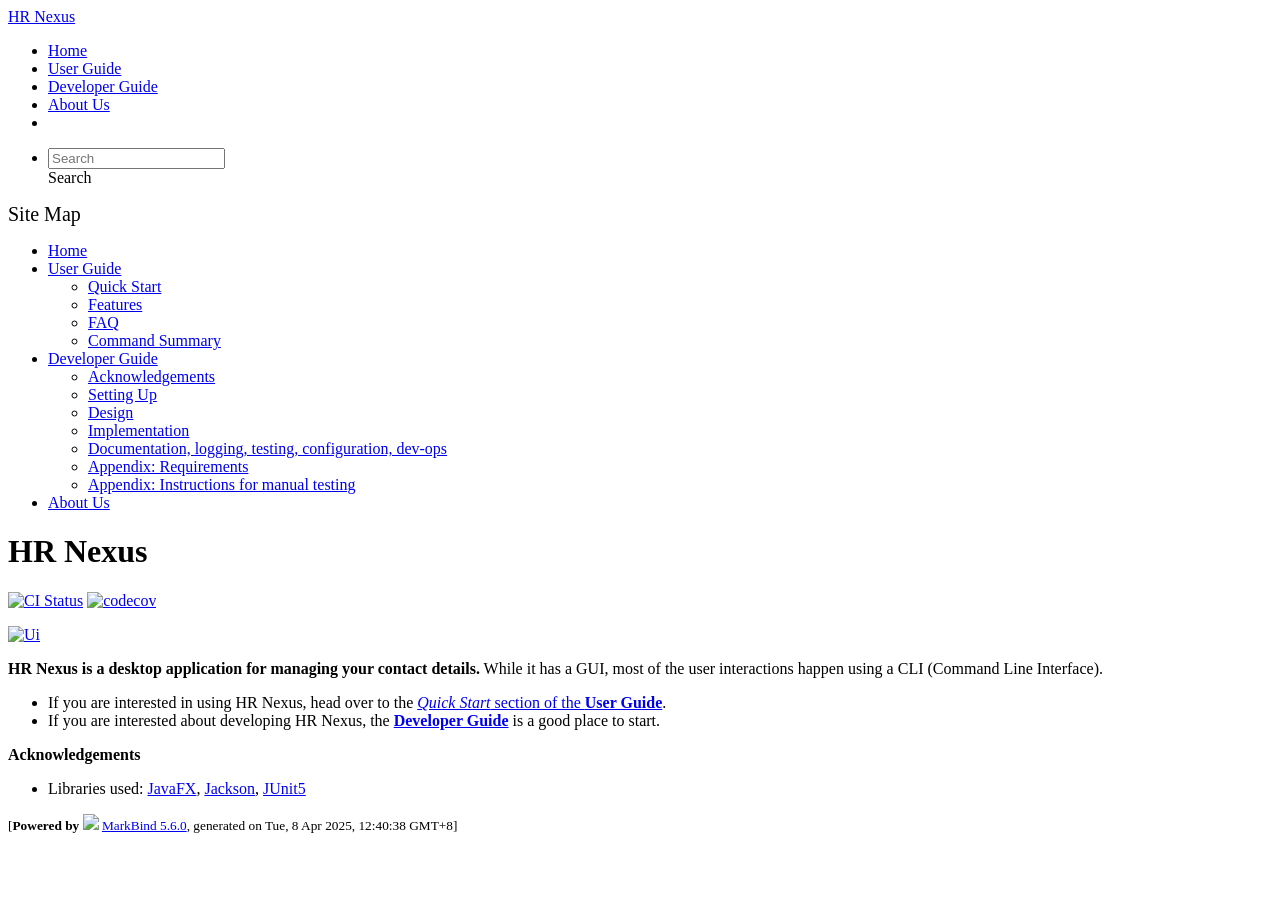
==== index.html @ 3a4f28f6 "deploy: c1b0527d984ffa2c57132d141424b76a28e28fe5" ====
<!DOCTYPE html>
<html>
<head>
    <meta charset="utf-8">
    <meta http-equiv="X-UA-Compatible" content="IE=edge">
    <meta name="generator" content="MarkBind 5.6.0">
    <meta name="viewport" content="width=device-width, initial-scale=1"><title>HR Nexus</title> <link rel="stylesheet" href="/tp/markbind/css/bootstrap.min.css"> <link rel="stylesheet" href="/tp/markbind/fontawesome/css/all.min.css"> <link rel="stylesheet" href="/tp/markbind/glyphicons/css/bootstrap-glyphicons.min.css"><link rel="stylesheet" href="/tp/markbind/css/codeblock-dark.min.css"><link rel="stylesheet" href="/tp/markbind/css/markbind.min.css"><link rel="stylesheet" href="/tp/plugins/markbind-plugin-anchors/markbind-plugin-anchors.css"><link rel="stylesheet" href="/tp/plugins/markbind-plugin-tree/markbind-plugin-tree.css">
    
  <link rel="stylesheet" href="/tp/stylesheets/main.css">
<link rel="icon" href="/tp/images/SeEduLogo.png"></head>
<script>
  const baseUrl = '/tp'
</script>
<body >
<div id="app" data-server-rendered="true"><header sticky=""><div data-v-7c0fd418><nav class="navbar navbar-expand-md d-print-none navbar-dark bg-dark" data-v-7c0fd418><div class="container-fluid" data-v-7c0fd418><div class="navbar-left" data-v-7c0fd418><a href="/tp/index.html" title="Home" class="navbar-brand" data-v-7c0fd418>HR Nexus</a></div> <div class="navbar-default" data-v-7c0fd418><ul class="navbar-nav me-auto mt-2 mt-lg-0" data-v-7c0fd418> <li data-v-7c0fd418><a href="/tp/index.html" class="nav-link" data-v-7c0fd418>Home</a></li> <li data-v-7c0fd418><a href="/tp/UserGuide.html" class="nav-link" data-v-7c0fd418>User Guide</a></li> <li data-v-7c0fd418><a href="/tp/DeveloperGuide.html" class="nav-link" data-v-7c0fd418>Developer Guide</a></li> <li data-v-7c0fd418><a href="/tp/AboutUs.html" class="nav-link" data-v-7c0fd418>About Us</a></li> <li data-v-7c0fd418><a href="https://github.com/AY2425S2-CS2103T-T15-3/tp" target="_blank" class="nav-link" data-v-7c0fd418><span data-v-7c0fd418><span aria-hidden="true" class="fab fa-github" data-v-7c0fd418></span></span></a></li></ul></div> <ul class="navbar-nav navbar-right" data-v-7c0fd418><li data-v-7c0fd418><form class="navbar-form" data-v-7c0fd418><div class="dropdown" style="position:relative;" data-v-4f6e9aec><input data-bs-toggle="dropdown" type="text" placeholder="Search" autocomplete="off" value="" class="form-control" data-v-4f6e9aec> <div class="form-control placeholder-div-hidden" data-v-4f6e9aec>
      Search
    </div> <ul class="dropdown-menu search-dropdown-menu dropdown-menu-hidden dropdown-menu-end" data-v-4f6e9aec></ul></div></form></li></ul></div></nav> <div class="lower-navbar-container" style="display:none;" data-v-7c0fd418><!----> <!----></div></div></header> <div id="flex-body"><nav id="site-nav" data-v-e6005420><div class="site-nav-top" data-v-e6005420><div class="fw-bold mb-2" style="font-size:1.25rem;" data-v-e6005420>Site Map</div></div> <div class="nav-component slim-scroll" data-v-e6005420><div class="site-nav-root"><ul class="site-nav-list site-nav-list-root" data-v-e6005420><li data-v-e6005420><div onclick="handleSiteNavClick(this)" class="site-nav-default-list-item site-nav-list-item-0" data-v-e6005420><a href="/tp/index.html" data-v-e6005420>Home</a></div></li> <li data-v-e6005420><div onclick="handleSiteNavClick(this)" class="site-nav-default-list-item site-nav-list-item-0" data-v-e6005420><a href="/tp/UserGuide.html" data-v-e6005420>User Guide</a> <div class="site-nav-dropdown-btn-container" data-v-e6005420><i onclick="handleSiteNavClick(this.parentNode.parentNode, false); event.stopPropagation();" class="site-nav-dropdown-btn-icon site-nav-rotate-icon" data-v-e6005420><span aria-hidden="true" class="glyphicon glyphicon-menu-down" data-v-e6005420></span></i></div></div><ul class="site-nav-dropdown-container site-nav-dropdown-container-open site-nav-list" data-v-e6005420><li data-v-e6005420><div onclick="handleSiteNavClick(this)" class="site-nav-default-list-item site-nav-list-item-1" data-v-e6005420><a href="/tp/UserGuide.html#quick-start" data-v-e6005420>Quick Start</a></div></li> <li data-v-e6005420><div onclick="handleSiteNavClick(this)" class="site-nav-default-list-item site-nav-list-item-1" data-v-e6005420><a href="/tp/UserGuide.html#features" data-v-e6005420>Features</a></div></li> <li data-v-e6005420><div onclick="handleSiteNavClick(this)" class="site-nav-default-list-item site-nav-list-item-1" data-v-e6005420><a href="/tp/UserGuide.html#faq" data-v-e6005420>FAQ</a></div></li> <li data-v-e6005420><div onclick="handleSiteNavClick(this)" class="site-nav-default-list-item site-nav-list-item-1" data-v-e6005420><a href="/tp/UserGuide.html#faq" data-v-e6005420>Command Summary</a></div></li></ul></li> <li data-v-e6005420><div onclick="handleSiteNavClick(this)" class="site-nav-default-list-item site-nav-list-item-0" data-v-e6005420><a href="/tp/DeveloperGuide.html" data-v-e6005420>Developer Guide</a> <div class="site-nav-dropdown-btn-container" data-v-e6005420><i onclick="handleSiteNavClick(this.parentNode.parentNode, false); event.stopPropagation();" class="site-nav-dropdown-btn-icon site-nav-rotate-icon" data-v-e6005420><span aria-hidden="true" class="glyphicon glyphicon-menu-down" data-v-e6005420></span></i></div></div><ul class="site-nav-dropdown-container site-nav-dropdown-container-open site-nav-list" data-v-e6005420><li data-v-e6005420><div onclick="handleSiteNavClick(this)" class="site-nav-default-list-item site-nav-list-item-1" data-v-e6005420><a href="/tp/DeveloperGuide.html#acknowledgements" data-v-e6005420>Acknowledgements</a></div></li> <li data-v-e6005420><div onclick="handleSiteNavClick(this)" class="site-nav-default-list-item site-nav-list-item-1" data-v-e6005420><a href="/tp/DeveloperGuide.html#setting-up-getting-started" data-v-e6005420>Setting Up</a></div></li> <li data-v-e6005420><div onclick="handleSiteNavClick(this)" class="site-nav-default-list-item site-nav-list-item-1" data-v-e6005420><a href="/tp/DeveloperGuide.html#design" data-v-e6005420>Design</a></div></li> <li data-v-e6005420><div onclick="handleSiteNavClick(this)" class="site-nav-default-list-item site-nav-list-item-1" data-v-e6005420><a href="/tp/DeveloperGuide.html#implementation" data-v-e6005420>Implementation</a></div></li> <li data-v-e6005420><div onclick="handleSiteNavClick(this)" class="site-nav-default-list-item site-nav-list-item-1" data-v-e6005420><a href="/tp/DeveloperGuide.html#documentation-logging-testing-configuration-dev-ops" data-v-e6005420>Documentation, logging, testing, configuration, dev-ops</a></div></li> <li data-v-e6005420><div onclick="handleSiteNavClick(this)" class="site-nav-default-list-item site-nav-list-item-1" data-v-e6005420><a href="/tp/DeveloperGuide.html#appendix-requirements" data-v-e6005420>Appendix: Requirements</a></div></li> <li data-v-e6005420><div onclick="handleSiteNavClick(this)" class="site-nav-default-list-item site-nav-list-item-1" data-v-e6005420><a href="/tp/DeveloperGuide.html#appendix-instructions-for-manual-testing" data-v-e6005420>Appendix: Instructions for manual testing</a></div></li></ul></li> <li data-v-e6005420><div onclick="handleSiteNavClick(this)" class="site-nav-default-list-item site-nav-list-item-0" data-v-e6005420><a href="/tp/AboutUs.html" data-v-e6005420>About Us</a></div></li> <!----></ul></div></div> <!----></nav> <div id="content-wrapper"><h1 id="hr-nexus">HR Nexus<a href="#hr-nexus" onclick="event.stopPropagation()" class="fa fa-anchor"></a></h1> <p><a href="https://github.com/AY2425S2-CS2103T-T15-3/tp/actions"><img src="https://github.com/AY2425S2-CS2103T-T15-3/tp/workflows/Java%20CI/badge.svg" alt="CI Status" class="img-fluid"></a> <a href="https://codecov.io/gh/nus-cs2103-AY2425S2/tp"><img src="https://codecov.io/gh/nus-cs2103-AY2425S2/tp/branch/AY2425S2-CS2103-F15-3%2Ftp%3Amaster/graph/badge.svg?token=WSB76KOM78" alt="codecov" class="img-fluid"></a></p> <p><a href="/tp/images/Ui.png" target="_self"><img src="/tp/images/Ui.png" alt="Ui" class="img-fluid"></a></p> <p><strong>HR Nexus is a desktop application for managing your contact details.</strong> While it has a GUI, most of the user interactions happen using a CLI (Command Line Interface).</p> <ul><li>If you are interested in using HR Nexus, head over to the <a href="/tp/UserGuide.html#quick-start"><em>Quick Start</em> section of the <strong>User Guide</strong></a>.</li> <li>If you are interested about developing HR Nexus, the <a href="/tp/DeveloperGuide.html"><strong>Developer Guide</strong></a> is a good place to start.</li></ul> <p><strong>Acknowledgements</strong></p> <ul><li>Libraries used: <a href="https://openjfx.io/">JavaFX</a>, <a href="https://github.com/FasterXML/jackson">Jackson</a>, <a href="https://github.com/junit-team/junit5">JUnit5</a></li></ul></div> <nav id="page-nav" data-v-e6005420><div class="nav-component slim-scroll" data-v-e6005420></div> <!----></nav> <div aria-hidden="true" class="scroll-top-button fa-lg d-print-none" style="display:none;bottom:2%;right:2%;position:fixed;"><i class="fas fa-arrow-circle-up"></i></div></div> <footer><div class="text-center"><small>[<span><strong>Powered by</strong></span> <img src="https://markbind.org/favicon.ico" width="30"> <a href="https://markbind.org/">MarkBind 5.6.0</a>, generated on Tue, 8 Apr 2025, 12:40:38 GMT+8]</small></div></footer></div>
</body><script src="/tp/markbind/js/bootstrap-utility.min.js"></script>
<script src="/tp/markbind/js/polyfill.min.js"></script>
<script src="/tp/markbind/js/vue.min.js"></script>
<script src="/tp/markbind/js/markbind.min.js"></script>
<script src="index.page-vue-render.js"></script>
<script>
  MarkBind.setupWithSearch()
</script>
</html>
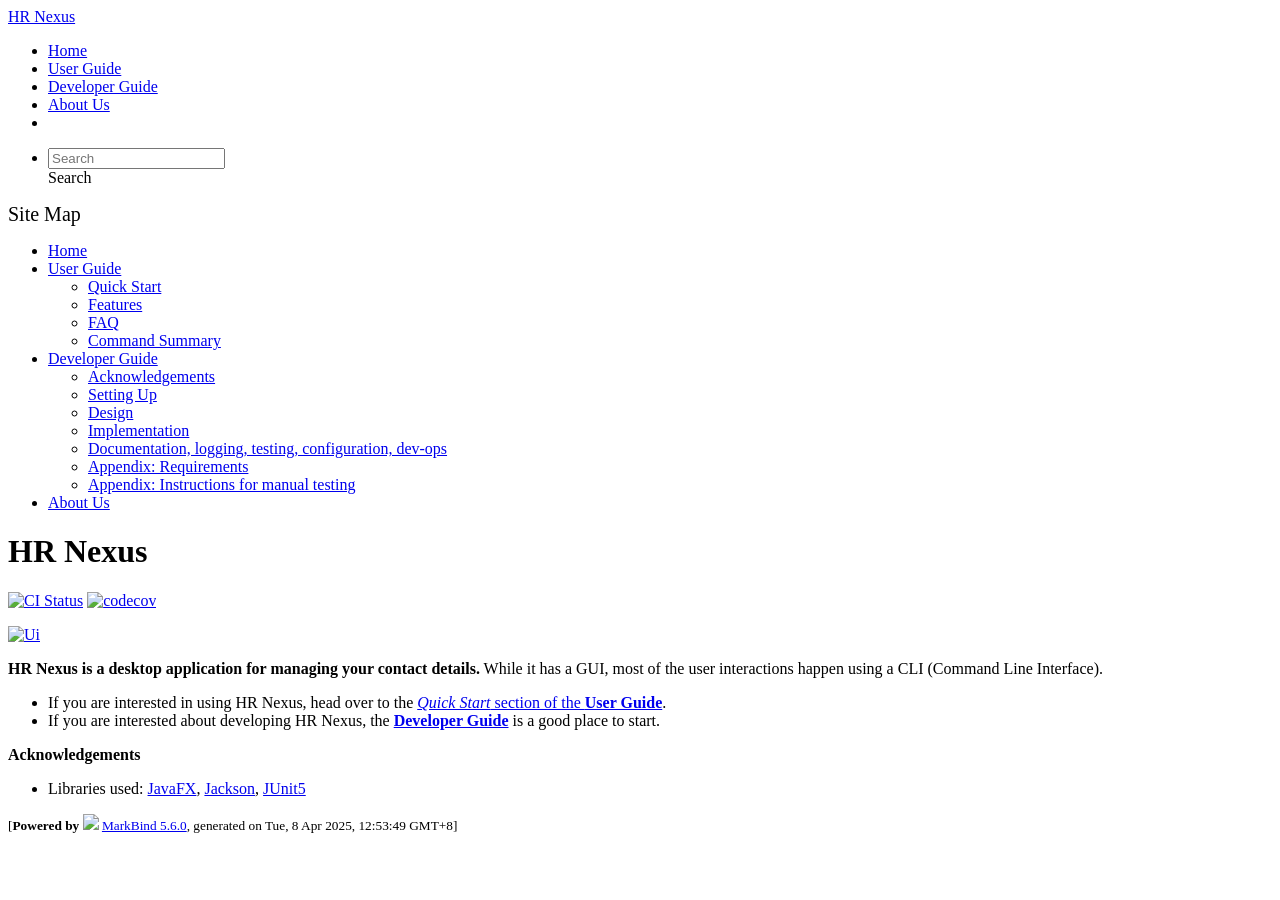
==== commit a55ebe8e: "deploy: 833fa34bec880ed4dbcd12e11fb2f760cfa9dc21" ====
--- a/index.html
+++ b/index.html
@@ -14,7 +14,7 @@
 <body >
 <div id="app" data-server-rendered="true"><header sticky=""><div data-v-7c0fd418><nav class="navbar navbar-expand-md d-print-none navbar-dark bg-dark" data-v-7c0fd418><div class="container-fluid" data-v-7c0fd418><div class="navbar-left" data-v-7c0fd418><a href="/tp/index.html" title="Home" class="navbar-brand" data-v-7c0fd418>HR Nexus</a></div> <div class="navbar-default" data-v-7c0fd418><ul class="navbar-nav me-auto mt-2 mt-lg-0" data-v-7c0fd418> <li data-v-7c0fd418><a href="/tp/index.html" class="nav-link" data-v-7c0fd418>Home</a></li> <li data-v-7c0fd418><a href="/tp/UserGuide.html" class="nav-link" data-v-7c0fd418>User Guide</a></li> <li data-v-7c0fd418><a href="/tp/DeveloperGuide.html" class="nav-link" data-v-7c0fd418>Developer Guide</a></li> <li data-v-7c0fd418><a href="/tp/AboutUs.html" class="nav-link" data-v-7c0fd418>About Us</a></li> <li data-v-7c0fd418><a href="https://github.com/AY2425S2-CS2103T-T15-3/tp" target="_blank" class="nav-link" data-v-7c0fd418><span data-v-7c0fd418><span aria-hidden="true" class="fab fa-github" data-v-7c0fd418></span></span></a></li></ul></div> <ul class="navbar-nav navbar-right" data-v-7c0fd418><li data-v-7c0fd418><form class="navbar-form" data-v-7c0fd418><div class="dropdown" style="position:relative;" data-v-4f6e9aec><input data-bs-toggle="dropdown" type="text" placeholder="Search" autocomplete="off" value="" class="form-control" data-v-4f6e9aec> <div class="form-control placeholder-div-hidden" data-v-4f6e9aec>
       Search
-    </div> <ul class="dropdown-menu search-dropdown-menu dropdown-menu-hidden dropdown-menu-end" data-v-4f6e9aec></ul></div></form></li></ul></div></nav> <div class="lower-navbar-container" style="display:none;" data-v-7c0fd418><!----> <!----></div></div></header> <div id="flex-body"><nav id="site-nav" data-v-e6005420><div class="site-nav-top" data-v-e6005420><div class="fw-bold mb-2" style="font-size:1.25rem;" data-v-e6005420>Site Map</div></div> <div class="nav-component slim-scroll" data-v-e6005420><div class="site-nav-root"><ul class="site-nav-list site-nav-list-root" data-v-e6005420><li data-v-e6005420><div onclick="handleSiteNavClick(this)" class="site-nav-default-list-item site-nav-list-item-0" data-v-e6005420><a href="/tp/index.html" data-v-e6005420>Home</a></div></li> <li data-v-e6005420><div onclick="handleSiteNavClick(this)" class="site-nav-default-list-item site-nav-list-item-0" data-v-e6005420><a href="/tp/UserGuide.html" data-v-e6005420>User Guide</a> <div class="site-nav-dropdown-btn-container" data-v-e6005420><i onclick="handleSiteNavClick(this.parentNode.parentNode, false); event.stopPropagation();" class="site-nav-dropdown-btn-icon site-nav-rotate-icon" data-v-e6005420><span aria-hidden="true" class="glyphicon glyphicon-menu-down" data-v-e6005420></span></i></div></div><ul class="site-nav-dropdown-container site-nav-dropdown-container-open site-nav-list" data-v-e6005420><li data-v-e6005420><div onclick="handleSiteNavClick(this)" class="site-nav-default-list-item site-nav-list-item-1" data-v-e6005420><a href="/tp/UserGuide.html#quick-start" data-v-e6005420>Quick Start</a></div></li> <li data-v-e6005420><div onclick="handleSiteNavClick(this)" class="site-nav-default-list-item site-nav-list-item-1" data-v-e6005420><a href="/tp/UserGuide.html#features" data-v-e6005420>Features</a></div></li> <li data-v-e6005420><div onclick="handleSiteNavClick(this)" class="site-nav-default-list-item site-nav-list-item-1" data-v-e6005420><a href="/tp/UserGuide.html#faq" data-v-e6005420>FAQ</a></div></li> <li data-v-e6005420><div onclick="handleSiteNavClick(this)" class="site-nav-default-list-item site-nav-list-item-1" data-v-e6005420><a href="/tp/UserGuide.html#faq" data-v-e6005420>Command Summary</a></div></li></ul></li> <li data-v-e6005420><div onclick="handleSiteNavClick(this)" class="site-nav-default-list-item site-nav-list-item-0" data-v-e6005420><a href="/tp/DeveloperGuide.html" data-v-e6005420>Developer Guide</a> <div class="site-nav-dropdown-btn-container" data-v-e6005420><i onclick="handleSiteNavClick(this.parentNode.parentNode, false); event.stopPropagation();" class="site-nav-dropdown-btn-icon site-nav-rotate-icon" data-v-e6005420><span aria-hidden="true" class="glyphicon glyphicon-menu-down" data-v-e6005420></span></i></div></div><ul class="site-nav-dropdown-container site-nav-dropdown-container-open site-nav-list" data-v-e6005420><li data-v-e6005420><div onclick="handleSiteNavClick(this)" class="site-nav-default-list-item site-nav-list-item-1" data-v-e6005420><a href="/tp/DeveloperGuide.html#acknowledgements" data-v-e6005420>Acknowledgements</a></div></li> <li data-v-e6005420><div onclick="handleSiteNavClick(this)" class="site-nav-default-list-item site-nav-list-item-1" data-v-e6005420><a href="/tp/DeveloperGuide.html#setting-up-getting-started" data-v-e6005420>Setting Up</a></div></li> <li data-v-e6005420><div onclick="handleSiteNavClick(this)" class="site-nav-default-list-item site-nav-list-item-1" data-v-e6005420><a href="/tp/DeveloperGuide.html#design" data-v-e6005420>Design</a></div></li> <li data-v-e6005420><div onclick="handleSiteNavClick(this)" class="site-nav-default-list-item site-nav-list-item-1" data-v-e6005420><a href="/tp/DeveloperGuide.html#implementation" data-v-e6005420>Implementation</a></div></li> <li data-v-e6005420><div onclick="handleSiteNavClick(this)" class="site-nav-default-list-item site-nav-list-item-1" data-v-e6005420><a href="/tp/DeveloperGuide.html#documentation-logging-testing-configuration-dev-ops" data-v-e6005420>Documentation, logging, testing, configuration, dev-ops</a></div></li> <li data-v-e6005420><div onclick="handleSiteNavClick(this)" class="site-nav-default-list-item site-nav-list-item-1" data-v-e6005420><a href="/tp/DeveloperGuide.html#appendix-requirements" data-v-e6005420>Appendix: Requirements</a></div></li> <li data-v-e6005420><div onclick="handleSiteNavClick(this)" class="site-nav-default-list-item site-nav-list-item-1" data-v-e6005420><a href="/tp/DeveloperGuide.html#appendix-instructions-for-manual-testing" data-v-e6005420>Appendix: Instructions for manual testing</a></div></li></ul></li> <li data-v-e6005420><div onclick="handleSiteNavClick(this)" class="site-nav-default-list-item site-nav-list-item-0" data-v-e6005420><a href="/tp/AboutUs.html" data-v-e6005420>About Us</a></div></li> <!----></ul></div></div> <!----></nav> <div id="content-wrapper"><h1 id="hr-nexus">HR Nexus<a href="#hr-nexus" onclick="event.stopPropagation()" class="fa fa-anchor"></a></h1> <p><a href="https://github.com/AY2425S2-CS2103T-T15-3/tp/actions"><img src="https://github.com/AY2425S2-CS2103T-T15-3/tp/workflows/Java%20CI/badge.svg" alt="CI Status" class="img-fluid"></a> <a href="https://codecov.io/gh/nus-cs2103-AY2425S2/tp"><img src="https://codecov.io/gh/nus-cs2103-AY2425S2/tp/branch/AY2425S2-CS2103-F15-3%2Ftp%3Amaster/graph/badge.svg?token=WSB76KOM78" alt="codecov" class="img-fluid"></a></p> <p><a href="/tp/images/Ui.png" target="_self"><img src="/tp/images/Ui.png" alt="Ui" class="img-fluid"></a></p> <p><strong>HR Nexus is a desktop application for managing your contact details.</strong> While it has a GUI, most of the user interactions happen using a CLI (Command Line Interface).</p> <ul><li>If you are interested in using HR Nexus, head over to the <a href="/tp/UserGuide.html#quick-start"><em>Quick Start</em> section of the <strong>User Guide</strong></a>.</li> <li>If you are interested about developing HR Nexus, the <a href="/tp/DeveloperGuide.html"><strong>Developer Guide</strong></a> is a good place to start.</li></ul> <p><strong>Acknowledgements</strong></p> <ul><li>Libraries used: <a href="https://openjfx.io/">JavaFX</a>, <a href="https://github.com/FasterXML/jackson">Jackson</a>, <a href="https://github.com/junit-team/junit5">JUnit5</a></li></ul></div> <nav id="page-nav" data-v-e6005420><div class="nav-component slim-scroll" data-v-e6005420></div> <!----></nav> <div aria-hidden="true" class="scroll-top-button fa-lg d-print-none" style="display:none;bottom:2%;right:2%;position:fixed;"><i class="fas fa-arrow-circle-up"></i></div></div> <footer><div class="text-center"><small>[<span><strong>Powered by</strong></span> <img src="https://markbind.org/favicon.ico" width="30"> <a href="https://markbind.org/">MarkBind 5.6.0</a>, generated on Tue, 8 Apr 2025, 12:40:38 GMT+8]</small></div></footer></div>
+    </div> <ul class="dropdown-menu search-dropdown-menu dropdown-menu-hidden dropdown-menu-end" data-v-4f6e9aec></ul></div></form></li></ul></div></nav> <div class="lower-navbar-container" style="display:none;" data-v-7c0fd418><!----> <!----></div></div></header> <div id="flex-body"><nav id="site-nav" data-v-e6005420><div class="site-nav-top" data-v-e6005420><div class="fw-bold mb-2" style="font-size:1.25rem;" data-v-e6005420>Site Map</div></div> <div class="nav-component slim-scroll" data-v-e6005420><div class="site-nav-root"><ul class="site-nav-list site-nav-list-root" data-v-e6005420><li data-v-e6005420><div onclick="handleSiteNavClick(this)" class="site-nav-default-list-item site-nav-list-item-0" data-v-e6005420><a href="/tp/index.html" data-v-e6005420>Home</a></div></li> <li data-v-e6005420><div onclick="handleSiteNavClick(this)" class="site-nav-default-list-item site-nav-list-item-0" data-v-e6005420><a href="/tp/UserGuide.html" data-v-e6005420>User Guide</a> <div class="site-nav-dropdown-btn-container" data-v-e6005420><i onclick="handleSiteNavClick(this.parentNode.parentNode, false); event.stopPropagation();" class="site-nav-dropdown-btn-icon site-nav-rotate-icon" data-v-e6005420><span aria-hidden="true" class="glyphicon glyphicon-menu-down" data-v-e6005420></span></i></div></div><ul class="site-nav-dropdown-container site-nav-dropdown-container-open site-nav-list" data-v-e6005420><li data-v-e6005420><div onclick="handleSiteNavClick(this)" class="site-nav-default-list-item site-nav-list-item-1" data-v-e6005420><a href="/tp/UserGuide.html#quick-start" data-v-e6005420>Quick Start</a></div></li> <li data-v-e6005420><div onclick="handleSiteNavClick(this)" class="site-nav-default-list-item site-nav-list-item-1" data-v-e6005420><a href="/tp/UserGuide.html#features" data-v-e6005420>Features</a></div></li> <li data-v-e6005420><div onclick="handleSiteNavClick(this)" class="site-nav-default-list-item site-nav-list-item-1" data-v-e6005420><a href="/tp/UserGuide.html#faq" data-v-e6005420>FAQ</a></div></li> <li data-v-e6005420><div onclick="handleSiteNavClick(this)" class="site-nav-default-list-item site-nav-list-item-1" data-v-e6005420><a href="/tp/UserGuide.html#faq" data-v-e6005420>Command Summary</a></div></li></ul></li> <li data-v-e6005420><div onclick="handleSiteNavClick(this)" class="site-nav-default-list-item site-nav-list-item-0" data-v-e6005420><a href="/tp/DeveloperGuide.html" data-v-e6005420>Developer Guide</a> <div class="site-nav-dropdown-btn-container" data-v-e6005420><i onclick="handleSiteNavClick(this.parentNode.parentNode, false); event.stopPropagation();" class="site-nav-dropdown-btn-icon site-nav-rotate-icon" data-v-e6005420><span aria-hidden="true" class="glyphicon glyphicon-menu-down" data-v-e6005420></span></i></div></div><ul class="site-nav-dropdown-container site-nav-dropdown-container-open site-nav-list" data-v-e6005420><li data-v-e6005420><div onclick="handleSiteNavClick(this)" class="site-nav-default-list-item site-nav-list-item-1" data-v-e6005420><a href="/tp/DeveloperGuide.html#acknowledgements" data-v-e6005420>Acknowledgements</a></div></li> <li data-v-e6005420><div onclick="handleSiteNavClick(this)" class="site-nav-default-list-item site-nav-list-item-1" data-v-e6005420><a href="/tp/DeveloperGuide.html#setting-up-getting-started" data-v-e6005420>Setting Up</a></div></li> <li data-v-e6005420><div onclick="handleSiteNavClick(this)" class="site-nav-default-list-item site-nav-list-item-1" data-v-e6005420><a href="/tp/DeveloperGuide.html#design" data-v-e6005420>Design</a></div></li> <li data-v-e6005420><div onclick="handleSiteNavClick(this)" class="site-nav-default-list-item site-nav-list-item-1" data-v-e6005420><a href="/tp/DeveloperGuide.html#implementation" data-v-e6005420>Implementation</a></div></li> <li data-v-e6005420><div onclick="handleSiteNavClick(this)" class="site-nav-default-list-item site-nav-list-item-1" data-v-e6005420><a href="/tp/DeveloperGuide.html#documentation-logging-testing-configuration-dev-ops" data-v-e6005420>Documentation, logging, testing, configuration, dev-ops</a></div></li> <li data-v-e6005420><div onclick="handleSiteNavClick(this)" class="site-nav-default-list-item site-nav-list-item-1" data-v-e6005420><a href="/tp/DeveloperGuide.html#appendix-requirements" data-v-e6005420>Appendix: Requirements</a></div></li> <li data-v-e6005420><div onclick="handleSiteNavClick(this)" class="site-nav-default-list-item site-nav-list-item-1" data-v-e6005420><a href="/tp/DeveloperGuide.html#appendix-instructions-for-manual-testing" data-v-e6005420>Appendix: Instructions for manual testing</a></div></li></ul></li> <li data-v-e6005420><div onclick="handleSiteNavClick(this)" class="site-nav-default-list-item site-nav-list-item-0" data-v-e6005420><a href="/tp/AboutUs.html" data-v-e6005420>About Us</a></div></li> <!----></ul></div></div> <!----></nav> <div id="content-wrapper"><h1 id="hr-nexus">HR Nexus<a href="#hr-nexus" onclick="event.stopPropagation()" class="fa fa-anchor"></a></h1> <p><a href="https://github.com/AY2425S2-CS2103T-T15-3/tp/actions"><img src="https://github.com/AY2425S2-CS2103T-T15-3/tp/workflows/Java%20CI/badge.svg" alt="CI Status" class="img-fluid"></a> <a href="https://codecov.io/gh/nus-cs2103-AY2425S2/tp"><img src="https://codecov.io/gh/nus-cs2103-AY2425S2/tp/branch/AY2425S2-CS2103-F15-3%2Ftp%3Amaster/graph/badge.svg?token=WSB76KOM78" alt="codecov" class="img-fluid"></a></p> <p><a href="/tp/images/Ui.png" target="_self"><img src="/tp/images/Ui.png" alt="Ui" class="img-fluid"></a></p> <p><strong>HR Nexus is a desktop application for managing your contact details.</strong> While it has a GUI, most of the user interactions happen using a CLI (Command Line Interface).</p> <ul><li>If you are interested in using HR Nexus, head over to the <a href="/tp/UserGuide.html#quick-start"><em>Quick Start</em> section of the <strong>User Guide</strong></a>.</li> <li>If you are interested about developing HR Nexus, the <a href="/tp/DeveloperGuide.html"><strong>Developer Guide</strong></a> is a good place to start.</li></ul> <p><strong>Acknowledgements</strong></p> <ul><li>Libraries used: <a href="https://openjfx.io/">JavaFX</a>, <a href="https://github.com/FasterXML/jackson">Jackson</a>, <a href="https://github.com/junit-team/junit5">JUnit5</a></li></ul></div> <nav id="page-nav" data-v-e6005420><div class="nav-component slim-scroll" data-v-e6005420></div> <!----></nav> <div aria-hidden="true" class="scroll-top-button fa-lg d-print-none" style="display:none;bottom:2%;right:2%;position:fixed;"><i class="fas fa-arrow-circle-up"></i></div></div> <footer><div class="text-center"><small>[<span><strong>Powered by</strong></span> <img src="https://markbind.org/favicon.ico" width="30"> <a href="https://markbind.org/">MarkBind 5.6.0</a>, generated on Tue, 8 Apr 2025, 12:53:49 GMT+8]</small></div></footer></div>
 </body><script src="/tp/markbind/js/bootstrap-utility.min.js"></script>
 <script src="/tp/markbind/js/polyfill.min.js"></script>
 <script src="/tp/markbind/js/vue.min.js"></script>
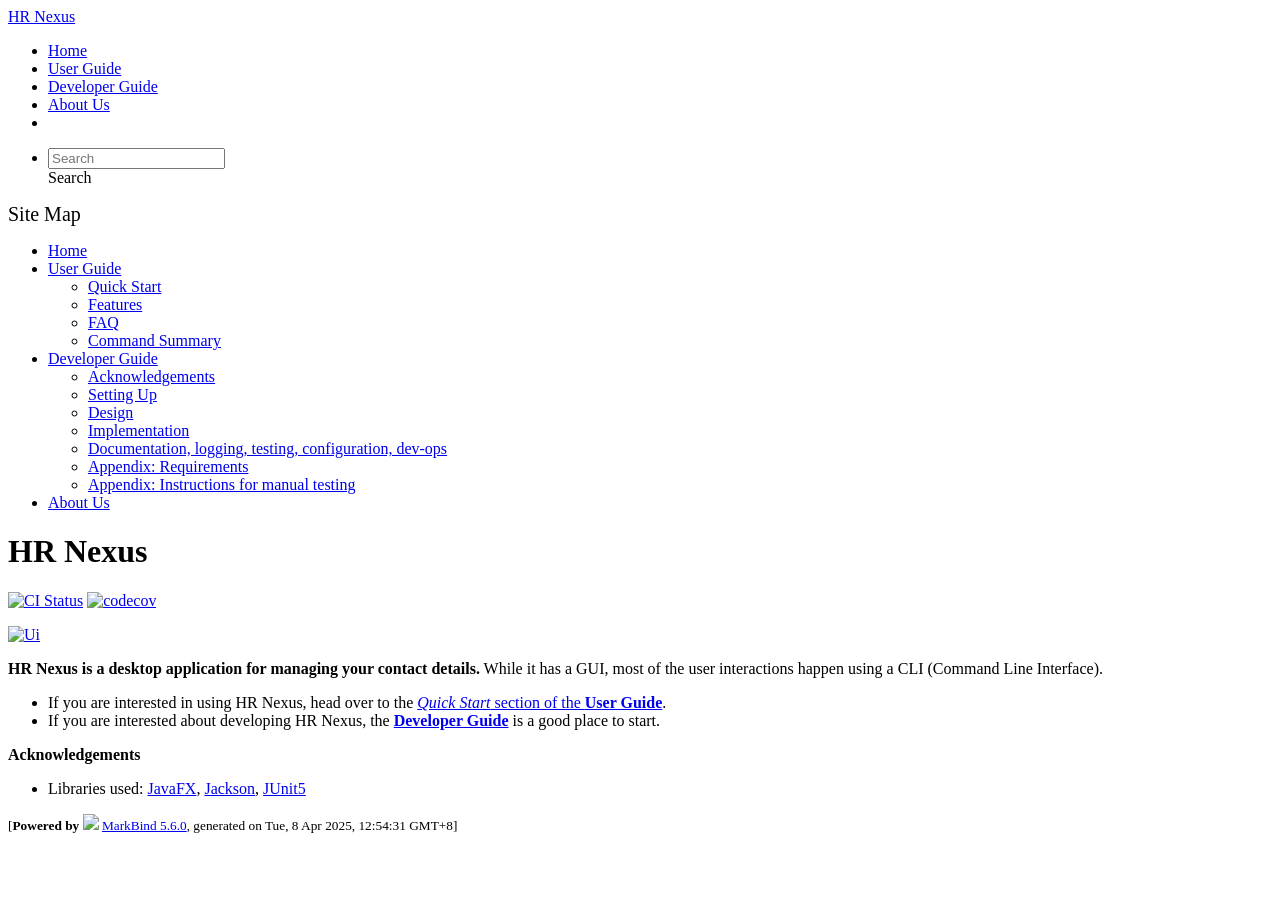
==== commit b831ab3d: "deploy: 89e9e9545072d23fd0535b22702829b7c2b5c03e" ====
--- a/index.html
+++ b/index.html
@@ -14,7 +14,7 @@
 <body >
 <div id="app" data-server-rendered="true"><header sticky=""><div data-v-7c0fd418><nav class="navbar navbar-expand-md d-print-none navbar-dark bg-dark" data-v-7c0fd418><div class="container-fluid" data-v-7c0fd418><div class="navbar-left" data-v-7c0fd418><a href="/tp/index.html" title="Home" class="navbar-brand" data-v-7c0fd418>HR Nexus</a></div> <div class="navbar-default" data-v-7c0fd418><ul class="navbar-nav me-auto mt-2 mt-lg-0" data-v-7c0fd418> <li data-v-7c0fd418><a href="/tp/index.html" class="nav-link" data-v-7c0fd418>Home</a></li> <li data-v-7c0fd418><a href="/tp/UserGuide.html" class="nav-link" data-v-7c0fd418>User Guide</a></li> <li data-v-7c0fd418><a href="/tp/DeveloperGuide.html" class="nav-link" data-v-7c0fd418>Developer Guide</a></li> <li data-v-7c0fd418><a href="/tp/AboutUs.html" class="nav-link" data-v-7c0fd418>About Us</a></li> <li data-v-7c0fd418><a href="https://github.com/AY2425S2-CS2103T-T15-3/tp" target="_blank" class="nav-link" data-v-7c0fd418><span data-v-7c0fd418><span aria-hidden="true" class="fab fa-github" data-v-7c0fd418></span></span></a></li></ul></div> <ul class="navbar-nav navbar-right" data-v-7c0fd418><li data-v-7c0fd418><form class="navbar-form" data-v-7c0fd418><div class="dropdown" style="position:relative;" data-v-4f6e9aec><input data-bs-toggle="dropdown" type="text" placeholder="Search" autocomplete="off" value="" class="form-control" data-v-4f6e9aec> <div class="form-control placeholder-div-hidden" data-v-4f6e9aec>
       Search
-    </div> <ul class="dropdown-menu search-dropdown-menu dropdown-menu-hidden dropdown-menu-end" data-v-4f6e9aec></ul></div></form></li></ul></div></nav> <div class="lower-navbar-container" style="display:none;" data-v-7c0fd418><!----> <!----></div></div></header> <div id="flex-body"><nav id="site-nav" data-v-e6005420><div class="site-nav-top" data-v-e6005420><div class="fw-bold mb-2" style="font-size:1.25rem;" data-v-e6005420>Site Map</div></div> <div class="nav-component slim-scroll" data-v-e6005420><div class="site-nav-root"><ul class="site-nav-list site-nav-list-root" data-v-e6005420><li data-v-e6005420><div onclick="handleSiteNavClick(this)" class="site-nav-default-list-item site-nav-list-item-0" data-v-e6005420><a href="/tp/index.html" data-v-e6005420>Home</a></div></li> <li data-v-e6005420><div onclick="handleSiteNavClick(this)" class="site-nav-default-list-item site-nav-list-item-0" data-v-e6005420><a href="/tp/UserGuide.html" data-v-e6005420>User Guide</a> <div class="site-nav-dropdown-btn-container" data-v-e6005420><i onclick="handleSiteNavClick(this.parentNode.parentNode, false); event.stopPropagation();" class="site-nav-dropdown-btn-icon site-nav-rotate-icon" data-v-e6005420><span aria-hidden="true" class="glyphicon glyphicon-menu-down" data-v-e6005420></span></i></div></div><ul class="site-nav-dropdown-container site-nav-dropdown-container-open site-nav-list" data-v-e6005420><li data-v-e6005420><div onclick="handleSiteNavClick(this)" class="site-nav-default-list-item site-nav-list-item-1" data-v-e6005420><a href="/tp/UserGuide.html#quick-start" data-v-e6005420>Quick Start</a></div></li> <li data-v-e6005420><div onclick="handleSiteNavClick(this)" class="site-nav-default-list-item site-nav-list-item-1" data-v-e6005420><a href="/tp/UserGuide.html#features" data-v-e6005420>Features</a></div></li> <li data-v-e6005420><div onclick="handleSiteNavClick(this)" class="site-nav-default-list-item site-nav-list-item-1" data-v-e6005420><a href="/tp/UserGuide.html#faq" data-v-e6005420>FAQ</a></div></li> <li data-v-e6005420><div onclick="handleSiteNavClick(this)" class="site-nav-default-list-item site-nav-list-item-1" data-v-e6005420><a href="/tp/UserGuide.html#faq" data-v-e6005420>Command Summary</a></div></li></ul></li> <li data-v-e6005420><div onclick="handleSiteNavClick(this)" class="site-nav-default-list-item site-nav-list-item-0" data-v-e6005420><a href="/tp/DeveloperGuide.html" data-v-e6005420>Developer Guide</a> <div class="site-nav-dropdown-btn-container" data-v-e6005420><i onclick="handleSiteNavClick(this.parentNode.parentNode, false); event.stopPropagation();" class="site-nav-dropdown-btn-icon site-nav-rotate-icon" data-v-e6005420><span aria-hidden="true" class="glyphicon glyphicon-menu-down" data-v-e6005420></span></i></div></div><ul class="site-nav-dropdown-container site-nav-dropdown-container-open site-nav-list" data-v-e6005420><li data-v-e6005420><div onclick="handleSiteNavClick(this)" class="site-nav-default-list-item site-nav-list-item-1" data-v-e6005420><a href="/tp/DeveloperGuide.html#acknowledgements" data-v-e6005420>Acknowledgements</a></div></li> <li data-v-e6005420><div onclick="handleSiteNavClick(this)" class="site-nav-default-list-item site-nav-list-item-1" data-v-e6005420><a href="/tp/DeveloperGuide.html#setting-up-getting-started" data-v-e6005420>Setting Up</a></div></li> <li data-v-e6005420><div onclick="handleSiteNavClick(this)" class="site-nav-default-list-item site-nav-list-item-1" data-v-e6005420><a href="/tp/DeveloperGuide.html#design" data-v-e6005420>Design</a></div></li> <li data-v-e6005420><div onclick="handleSiteNavClick(this)" class="site-nav-default-list-item site-nav-list-item-1" data-v-e6005420><a href="/tp/DeveloperGuide.html#implementation" data-v-e6005420>Implementation</a></div></li> <li data-v-e6005420><div onclick="handleSiteNavClick(this)" class="site-nav-default-list-item site-nav-list-item-1" data-v-e6005420><a href="/tp/DeveloperGuide.html#documentation-logging-testing-configuration-dev-ops" data-v-e6005420>Documentation, logging, testing, configuration, dev-ops</a></div></li> <li data-v-e6005420><div onclick="handleSiteNavClick(this)" class="site-nav-default-list-item site-nav-list-item-1" data-v-e6005420><a href="/tp/DeveloperGuide.html#appendix-requirements" data-v-e6005420>Appendix: Requirements</a></div></li> <li data-v-e6005420><div onclick="handleSiteNavClick(this)" class="site-nav-default-list-item site-nav-list-item-1" data-v-e6005420><a href="/tp/DeveloperGuide.html#appendix-instructions-for-manual-testing" data-v-e6005420>Appendix: Instructions for manual testing</a></div></li></ul></li> <li data-v-e6005420><div onclick="handleSiteNavClick(this)" class="site-nav-default-list-item site-nav-list-item-0" data-v-e6005420><a href="/tp/AboutUs.html" data-v-e6005420>About Us</a></div></li> <!----></ul></div></div> <!----></nav> <div id="content-wrapper"><h1 id="hr-nexus">HR Nexus<a href="#hr-nexus" onclick="event.stopPropagation()" class="fa fa-anchor"></a></h1> <p><a href="https://github.com/AY2425S2-CS2103T-T15-3/tp/actions"><img src="https://github.com/AY2425S2-CS2103T-T15-3/tp/workflows/Java%20CI/badge.svg" alt="CI Status" class="img-fluid"></a> <a href="https://codecov.io/gh/nus-cs2103-AY2425S2/tp"><img src="https://codecov.io/gh/nus-cs2103-AY2425S2/tp/branch/AY2425S2-CS2103-F15-3%2Ftp%3Amaster/graph/badge.svg?token=WSB76KOM78" alt="codecov" class="img-fluid"></a></p> <p><a href="/tp/images/Ui.png" target="_self"><img src="/tp/images/Ui.png" alt="Ui" class="img-fluid"></a></p> <p><strong>HR Nexus is a desktop application for managing your contact details.</strong> While it has a GUI, most of the user interactions happen using a CLI (Command Line Interface).</p> <ul><li>If you are interested in using HR Nexus, head over to the <a href="/tp/UserGuide.html#quick-start"><em>Quick Start</em> section of the <strong>User Guide</strong></a>.</li> <li>If you are interested about developing HR Nexus, the <a href="/tp/DeveloperGuide.html"><strong>Developer Guide</strong></a> is a good place to start.</li></ul> <p><strong>Acknowledgements</strong></p> <ul><li>Libraries used: <a href="https://openjfx.io/">JavaFX</a>, <a href="https://github.com/FasterXML/jackson">Jackson</a>, <a href="https://github.com/junit-team/junit5">JUnit5</a></li></ul></div> <nav id="page-nav" data-v-e6005420><div class="nav-component slim-scroll" data-v-e6005420></div> <!----></nav> <div aria-hidden="true" class="scroll-top-button fa-lg d-print-none" style="display:none;bottom:2%;right:2%;position:fixed;"><i class="fas fa-arrow-circle-up"></i></div></div> <footer><div class="text-center"><small>[<span><strong>Powered by</strong></span> <img src="https://markbind.org/favicon.ico" width="30"> <a href="https://markbind.org/">MarkBind 5.6.0</a>, generated on Tue, 8 Apr 2025, 12:53:49 GMT+8]</small></div></footer></div>
+    </div> <ul class="dropdown-menu search-dropdown-menu dropdown-menu-hidden dropdown-menu-end" data-v-4f6e9aec></ul></div></form></li></ul></div></nav> <div class="lower-navbar-container" style="display:none;" data-v-7c0fd418><!----> <!----></div></div></header> <div id="flex-body"><nav id="site-nav" data-v-e6005420><div class="site-nav-top" data-v-e6005420><div class="fw-bold mb-2" style="font-size:1.25rem;" data-v-e6005420>Site Map</div></div> <div class="nav-component slim-scroll" data-v-e6005420><div class="site-nav-root"><ul class="site-nav-list site-nav-list-root" data-v-e6005420><li data-v-e6005420><div onclick="handleSiteNavClick(this)" class="site-nav-default-list-item site-nav-list-item-0" data-v-e6005420><a href="/tp/index.html" data-v-e6005420>Home</a></div></li> <li data-v-e6005420><div onclick="handleSiteNavClick(this)" class="site-nav-default-list-item site-nav-list-item-0" data-v-e6005420><a href="/tp/UserGuide.html" data-v-e6005420>User Guide</a> <div class="site-nav-dropdown-btn-container" data-v-e6005420><i onclick="handleSiteNavClick(this.parentNode.parentNode, false); event.stopPropagation();" class="site-nav-dropdown-btn-icon site-nav-rotate-icon" data-v-e6005420><span aria-hidden="true" class="glyphicon glyphicon-menu-down" data-v-e6005420></span></i></div></div><ul class="site-nav-dropdown-container site-nav-dropdown-container-open site-nav-list" data-v-e6005420><li data-v-e6005420><div onclick="handleSiteNavClick(this)" class="site-nav-default-list-item site-nav-list-item-1" data-v-e6005420><a href="/tp/UserGuide.html#quick-start" data-v-e6005420>Quick Start</a></div></li> <li data-v-e6005420><div onclick="handleSiteNavClick(this)" class="site-nav-default-list-item site-nav-list-item-1" data-v-e6005420><a href="/tp/UserGuide.html#features" data-v-e6005420>Features</a></div></li> <li data-v-e6005420><div onclick="handleSiteNavClick(this)" class="site-nav-default-list-item site-nav-list-item-1" data-v-e6005420><a href="/tp/UserGuide.html#faq" data-v-e6005420>FAQ</a></div></li> <li data-v-e6005420><div onclick="handleSiteNavClick(this)" class="site-nav-default-list-item site-nav-list-item-1" data-v-e6005420><a href="/tp/UserGuide.html#faq" data-v-e6005420>Command Summary</a></div></li></ul></li> <li data-v-e6005420><div onclick="handleSiteNavClick(this)" class="site-nav-default-list-item site-nav-list-item-0" data-v-e6005420><a href="/tp/DeveloperGuide.html" data-v-e6005420>Developer Guide</a> <div class="site-nav-dropdown-btn-container" data-v-e6005420><i onclick="handleSiteNavClick(this.parentNode.parentNode, false); event.stopPropagation();" class="site-nav-dropdown-btn-icon site-nav-rotate-icon" data-v-e6005420><span aria-hidden="true" class="glyphicon glyphicon-menu-down" data-v-e6005420></span></i></div></div><ul class="site-nav-dropdown-container site-nav-dropdown-container-open site-nav-list" data-v-e6005420><li data-v-e6005420><div onclick="handleSiteNavClick(this)" class="site-nav-default-list-item site-nav-list-item-1" data-v-e6005420><a href="/tp/DeveloperGuide.html#acknowledgements" data-v-e6005420>Acknowledgements</a></div></li> <li data-v-e6005420><div onclick="handleSiteNavClick(this)" class="site-nav-default-list-item site-nav-list-item-1" data-v-e6005420><a href="/tp/DeveloperGuide.html#setting-up-getting-started" data-v-e6005420>Setting Up</a></div></li> <li data-v-e6005420><div onclick="handleSiteNavClick(this)" class="site-nav-default-list-item site-nav-list-item-1" data-v-e6005420><a href="/tp/DeveloperGuide.html#design" data-v-e6005420>Design</a></div></li> <li data-v-e6005420><div onclick="handleSiteNavClick(this)" class="site-nav-default-list-item site-nav-list-item-1" data-v-e6005420><a href="/tp/DeveloperGuide.html#implementation" data-v-e6005420>Implementation</a></div></li> <li data-v-e6005420><div onclick="handleSiteNavClick(this)" class="site-nav-default-list-item site-nav-list-item-1" data-v-e6005420><a href="/tp/DeveloperGuide.html#documentation-logging-testing-configuration-dev-ops" data-v-e6005420>Documentation, logging, testing, configuration, dev-ops</a></div></li> <li data-v-e6005420><div onclick="handleSiteNavClick(this)" class="site-nav-default-list-item site-nav-list-item-1" data-v-e6005420><a href="/tp/DeveloperGuide.html#appendix-requirements" data-v-e6005420>Appendix: Requirements</a></div></li> <li data-v-e6005420><div onclick="handleSiteNavClick(this)" class="site-nav-default-list-item site-nav-list-item-1" data-v-e6005420><a href="/tp/DeveloperGuide.html#appendix-instructions-for-manual-testing" data-v-e6005420>Appendix: Instructions for manual testing</a></div></li></ul></li> <li data-v-e6005420><div onclick="handleSiteNavClick(this)" class="site-nav-default-list-item site-nav-list-item-0" data-v-e6005420><a href="/tp/AboutUs.html" data-v-e6005420>About Us</a></div></li> <!----></ul></div></div> <!----></nav> <div id="content-wrapper"><h1 id="hr-nexus">HR Nexus<a href="#hr-nexus" onclick="event.stopPropagation()" class="fa fa-anchor"></a></h1> <p><a href="https://github.com/AY2425S2-CS2103T-T15-3/tp/actions"><img src="https://github.com/AY2425S2-CS2103T-T15-3/tp/workflows/Java%20CI/badge.svg" alt="CI Status" class="img-fluid"></a> <a href="https://codecov.io/gh/nus-cs2103-AY2425S2/tp"><img src="https://codecov.io/gh/nus-cs2103-AY2425S2/tp/branch/AY2425S2-CS2103-F15-3%2Ftp%3Amaster/graph/badge.svg?token=WSB76KOM78" alt="codecov" class="img-fluid"></a></p> <p><a href="/tp/images/Ui.png" target="_self"><img src="/tp/images/Ui.png" alt="Ui" class="img-fluid"></a></p> <p><strong>HR Nexus is a desktop application for managing your contact details.</strong> While it has a GUI, most of the user interactions happen using a CLI (Command Line Interface).</p> <ul><li>If you are interested in using HR Nexus, head over to the <a href="/tp/UserGuide.html#quick-start"><em>Quick Start</em> section of the <strong>User Guide</strong></a>.</li> <li>If you are interested about developing HR Nexus, the <a href="/tp/DeveloperGuide.html"><strong>Developer Guide</strong></a> is a good place to start.</li></ul> <p><strong>Acknowledgements</strong></p> <ul><li>Libraries used: <a href="https://openjfx.io/">JavaFX</a>, <a href="https://github.com/FasterXML/jackson">Jackson</a>, <a href="https://github.com/junit-team/junit5">JUnit5</a></li></ul></div> <nav id="page-nav" data-v-e6005420><div class="nav-component slim-scroll" data-v-e6005420></div> <!----></nav> <div aria-hidden="true" class="scroll-top-button fa-lg d-print-none" style="display:none;bottom:2%;right:2%;position:fixed;"><i class="fas fa-arrow-circle-up"></i></div></div> <footer><div class="text-center"><small>[<span><strong>Powered by</strong></span> <img src="https://markbind.org/favicon.ico" width="30"> <a href="https://markbind.org/">MarkBind 5.6.0</a>, generated on Tue, 8 Apr 2025, 12:54:31 GMT+8]</small></div></footer></div>
 </body><script src="/tp/markbind/js/bootstrap-utility.min.js"></script>
 <script src="/tp/markbind/js/polyfill.min.js"></script>
 <script src="/tp/markbind/js/vue.min.js"></script>
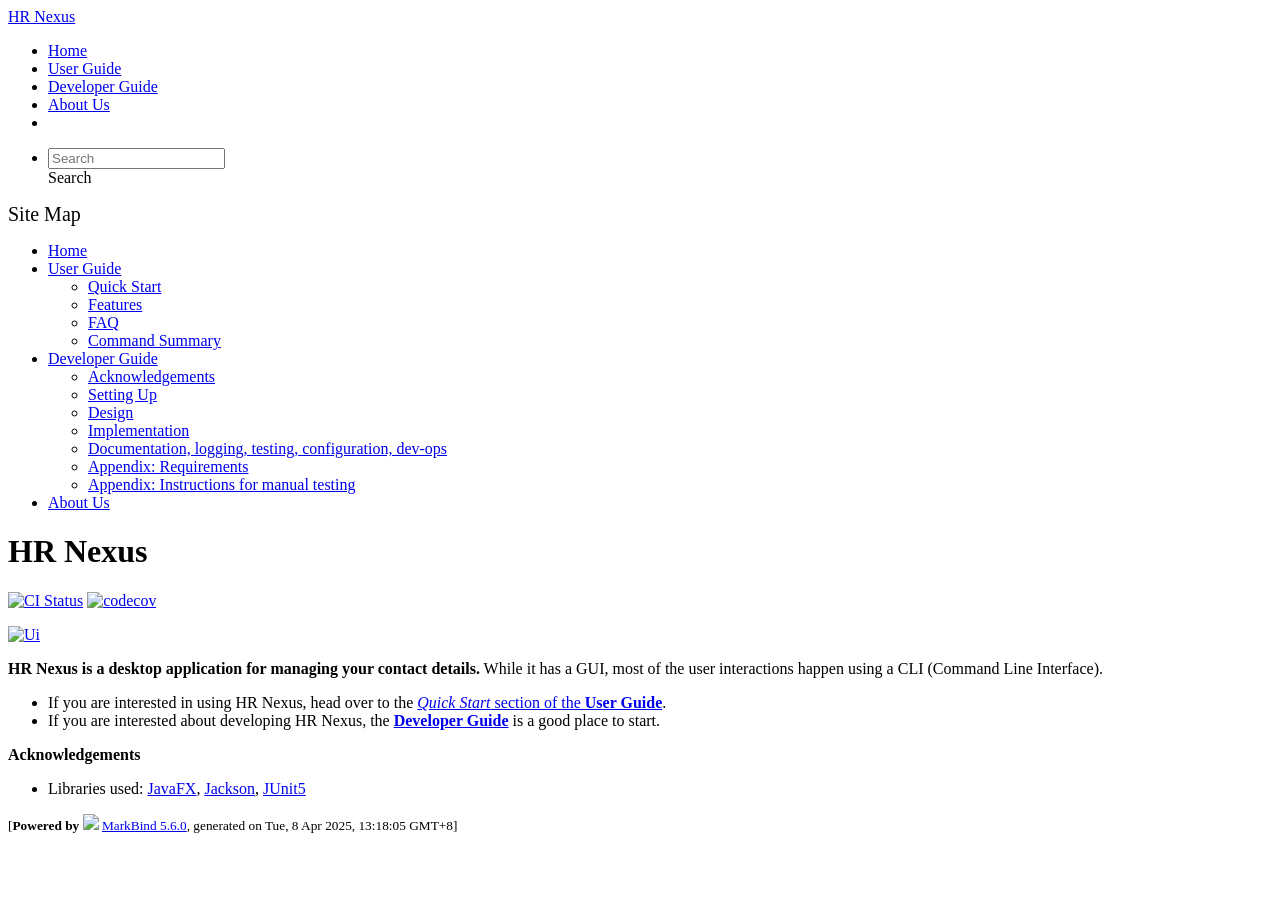
==== commit f26821bc: "deploy: 1d83c0a767cf5264ef74e744ec1c69a063644832" ====
--- a/index.html
+++ b/index.html
@@ -14,7 +14,7 @@
 <body >
 <div id="app" data-server-rendered="true"><header sticky=""><div data-v-7c0fd418><nav class="navbar navbar-expand-md d-print-none navbar-dark bg-dark" data-v-7c0fd418><div class="container-fluid" data-v-7c0fd418><div class="navbar-left" data-v-7c0fd418><a href="/tp/index.html" title="Home" class="navbar-brand" data-v-7c0fd418>HR Nexus</a></div> <div class="navbar-default" data-v-7c0fd418><ul class="navbar-nav me-auto mt-2 mt-lg-0" data-v-7c0fd418> <li data-v-7c0fd418><a href="/tp/index.html" class="nav-link" data-v-7c0fd418>Home</a></li> <li data-v-7c0fd418><a href="/tp/UserGuide.html" class="nav-link" data-v-7c0fd418>User Guide</a></li> <li data-v-7c0fd418><a href="/tp/DeveloperGuide.html" class="nav-link" data-v-7c0fd418>Developer Guide</a></li> <li data-v-7c0fd418><a href="/tp/AboutUs.html" class="nav-link" data-v-7c0fd418>About Us</a></li> <li data-v-7c0fd418><a href="https://github.com/AY2425S2-CS2103T-T15-3/tp" target="_blank" class="nav-link" data-v-7c0fd418><span data-v-7c0fd418><span aria-hidden="true" class="fab fa-github" data-v-7c0fd418></span></span></a></li></ul></div> <ul class="navbar-nav navbar-right" data-v-7c0fd418><li data-v-7c0fd418><form class="navbar-form" data-v-7c0fd418><div class="dropdown" style="position:relative;" data-v-4f6e9aec><input data-bs-toggle="dropdown" type="text" placeholder="Search" autocomplete="off" value="" class="form-control" data-v-4f6e9aec> <div class="form-control placeholder-div-hidden" data-v-4f6e9aec>
       Search
-    </div> <ul class="dropdown-menu search-dropdown-menu dropdown-menu-hidden dropdown-menu-end" data-v-4f6e9aec></ul></div></form></li></ul></div></nav> <div class="lower-navbar-container" style="display:none;" data-v-7c0fd418><!----> <!----></div></div></header> <div id="flex-body"><nav id="site-nav" data-v-e6005420><div class="site-nav-top" data-v-e6005420><div class="fw-bold mb-2" style="font-size:1.25rem;" data-v-e6005420>Site Map</div></div> <div class="nav-component slim-scroll" data-v-e6005420><div class="site-nav-root"><ul class="site-nav-list site-nav-list-root" data-v-e6005420><li data-v-e6005420><div onclick="handleSiteNavClick(this)" class="site-nav-default-list-item site-nav-list-item-0" data-v-e6005420><a href="/tp/index.html" data-v-e6005420>Home</a></div></li> <li data-v-e6005420><div onclick="handleSiteNavClick(this)" class="site-nav-default-list-item site-nav-list-item-0" data-v-e6005420><a href="/tp/UserGuide.html" data-v-e6005420>User Guide</a> <div class="site-nav-dropdown-btn-container" data-v-e6005420><i onclick="handleSiteNavClick(this.parentNode.parentNode, false); event.stopPropagation();" class="site-nav-dropdown-btn-icon site-nav-rotate-icon" data-v-e6005420><span aria-hidden="true" class="glyphicon glyphicon-menu-down" data-v-e6005420></span></i></div></div><ul class="site-nav-dropdown-container site-nav-dropdown-container-open site-nav-list" data-v-e6005420><li data-v-e6005420><div onclick="handleSiteNavClick(this)" class="site-nav-default-list-item site-nav-list-item-1" data-v-e6005420><a href="/tp/UserGuide.html#quick-start" data-v-e6005420>Quick Start</a></div></li> <li data-v-e6005420><div onclick="handleSiteNavClick(this)" class="site-nav-default-list-item site-nav-list-item-1" data-v-e6005420><a href="/tp/UserGuide.html#features" data-v-e6005420>Features</a></div></li> <li data-v-e6005420><div onclick="handleSiteNavClick(this)" class="site-nav-default-list-item site-nav-list-item-1" data-v-e6005420><a href="/tp/UserGuide.html#faq" data-v-e6005420>FAQ</a></div></li> <li data-v-e6005420><div onclick="handleSiteNavClick(this)" class="site-nav-default-list-item site-nav-list-item-1" data-v-e6005420><a href="/tp/UserGuide.html#faq" data-v-e6005420>Command Summary</a></div></li></ul></li> <li data-v-e6005420><div onclick="handleSiteNavClick(this)" class="site-nav-default-list-item site-nav-list-item-0" data-v-e6005420><a href="/tp/DeveloperGuide.html" data-v-e6005420>Developer Guide</a> <div class="site-nav-dropdown-btn-container" data-v-e6005420><i onclick="handleSiteNavClick(this.parentNode.parentNode, false); event.stopPropagation();" class="site-nav-dropdown-btn-icon site-nav-rotate-icon" data-v-e6005420><span aria-hidden="true" class="glyphicon glyphicon-menu-down" data-v-e6005420></span></i></div></div><ul class="site-nav-dropdown-container site-nav-dropdown-container-open site-nav-list" data-v-e6005420><li data-v-e6005420><div onclick="handleSiteNavClick(this)" class="site-nav-default-list-item site-nav-list-item-1" data-v-e6005420><a href="/tp/DeveloperGuide.html#acknowledgements" data-v-e6005420>Acknowledgements</a></div></li> <li data-v-e6005420><div onclick="handleSiteNavClick(this)" class="site-nav-default-list-item site-nav-list-item-1" data-v-e6005420><a href="/tp/DeveloperGuide.html#setting-up-getting-started" data-v-e6005420>Setting Up</a></div></li> <li data-v-e6005420><div onclick="handleSiteNavClick(this)" class="site-nav-default-list-item site-nav-list-item-1" data-v-e6005420><a href="/tp/DeveloperGuide.html#design" data-v-e6005420>Design</a></div></li> <li data-v-e6005420><div onclick="handleSiteNavClick(this)" class="site-nav-default-list-item site-nav-list-item-1" data-v-e6005420><a href="/tp/DeveloperGuide.html#implementation" data-v-e6005420>Implementation</a></div></li> <li data-v-e6005420><div onclick="handleSiteNavClick(this)" class="site-nav-default-list-item site-nav-list-item-1" data-v-e6005420><a href="/tp/DeveloperGuide.html#documentation-logging-testing-configuration-dev-ops" data-v-e6005420>Documentation, logging, testing, configuration, dev-ops</a></div></li> <li data-v-e6005420><div onclick="handleSiteNavClick(this)" class="site-nav-default-list-item site-nav-list-item-1" data-v-e6005420><a href="/tp/DeveloperGuide.html#appendix-requirements" data-v-e6005420>Appendix: Requirements</a></div></li> <li data-v-e6005420><div onclick="handleSiteNavClick(this)" class="site-nav-default-list-item site-nav-list-item-1" data-v-e6005420><a href="/tp/DeveloperGuide.html#appendix-instructions-for-manual-testing" data-v-e6005420>Appendix: Instructions for manual testing</a></div></li></ul></li> <li data-v-e6005420><div onclick="handleSiteNavClick(this)" class="site-nav-default-list-item site-nav-list-item-0" data-v-e6005420><a href="/tp/AboutUs.html" data-v-e6005420>About Us</a></div></li> <!----></ul></div></div> <!----></nav> <div id="content-wrapper"><h1 id="hr-nexus">HR Nexus<a href="#hr-nexus" onclick="event.stopPropagation()" class="fa fa-anchor"></a></h1> <p><a href="https://github.com/AY2425S2-CS2103T-T15-3/tp/actions"><img src="https://github.com/AY2425S2-CS2103T-T15-3/tp/workflows/Java%20CI/badge.svg" alt="CI Status" class="img-fluid"></a> <a href="https://codecov.io/gh/nus-cs2103-AY2425S2/tp"><img src="https://codecov.io/gh/nus-cs2103-AY2425S2/tp/branch/AY2425S2-CS2103-F15-3%2Ftp%3Amaster/graph/badge.svg?token=WSB76KOM78" alt="codecov" class="img-fluid"></a></p> <p><a href="/tp/images/Ui.png" target="_self"><img src="/tp/images/Ui.png" alt="Ui" class="img-fluid"></a></p> <p><strong>HR Nexus is a desktop application for managing your contact details.</strong> While it has a GUI, most of the user interactions happen using a CLI (Command Line Interface).</p> <ul><li>If you are interested in using HR Nexus, head over to the <a href="/tp/UserGuide.html#quick-start"><em>Quick Start</em> section of the <strong>User Guide</strong></a>.</li> <li>If you are interested about developing HR Nexus, the <a href="/tp/DeveloperGuide.html"><strong>Developer Guide</strong></a> is a good place to start.</li></ul> <p><strong>Acknowledgements</strong></p> <ul><li>Libraries used: <a href="https://openjfx.io/">JavaFX</a>, <a href="https://github.com/FasterXML/jackson">Jackson</a>, <a href="https://github.com/junit-team/junit5">JUnit5</a></li></ul></div> <nav id="page-nav" data-v-e6005420><div class="nav-component slim-scroll" data-v-e6005420></div> <!----></nav> <div aria-hidden="true" class="scroll-top-button fa-lg d-print-none" style="display:none;bottom:2%;right:2%;position:fixed;"><i class="fas fa-arrow-circle-up"></i></div></div> <footer><div class="text-center"><small>[<span><strong>Powered by</strong></span> <img src="https://markbind.org/favicon.ico" width="30"> <a href="https://markbind.org/">MarkBind 5.6.0</a>, generated on Tue, 8 Apr 2025, 12:54:31 GMT+8]</small></div></footer></div>
+    </div> <ul class="dropdown-menu search-dropdown-menu dropdown-menu-hidden dropdown-menu-end" data-v-4f6e9aec></ul></div></form></li></ul></div></nav> <div class="lower-navbar-container" style="display:none;" data-v-7c0fd418><!----> <!----></div></div></header> <div id="flex-body"><nav id="site-nav" data-v-e6005420><div class="site-nav-top" data-v-e6005420><div class="fw-bold mb-2" style="font-size:1.25rem;" data-v-e6005420>Site Map</div></div> <div class="nav-component slim-scroll" data-v-e6005420><div class="site-nav-root"><ul class="site-nav-list site-nav-list-root" data-v-e6005420><li data-v-e6005420><div onclick="handleSiteNavClick(this)" class="site-nav-default-list-item site-nav-list-item-0" data-v-e6005420><a href="/tp/index.html" data-v-e6005420>Home</a></div></li> <li data-v-e6005420><div onclick="handleSiteNavClick(this)" class="site-nav-default-list-item site-nav-list-item-0" data-v-e6005420><a href="/tp/UserGuide.html" data-v-e6005420>User Guide</a> <div class="site-nav-dropdown-btn-container" data-v-e6005420><i onclick="handleSiteNavClick(this.parentNode.parentNode, false); event.stopPropagation();" class="site-nav-dropdown-btn-icon site-nav-rotate-icon" data-v-e6005420><span aria-hidden="true" class="glyphicon glyphicon-menu-down" data-v-e6005420></span></i></div></div><ul class="site-nav-dropdown-container site-nav-dropdown-container-open site-nav-list" data-v-e6005420><li data-v-e6005420><div onclick="handleSiteNavClick(this)" class="site-nav-default-list-item site-nav-list-item-1" data-v-e6005420><a href="/tp/UserGuide.html#quick-start" data-v-e6005420>Quick Start</a></div></li> <li data-v-e6005420><div onclick="handleSiteNavClick(this)" class="site-nav-default-list-item site-nav-list-item-1" data-v-e6005420><a href="/tp/UserGuide.html#features" data-v-e6005420>Features</a></div></li> <li data-v-e6005420><div onclick="handleSiteNavClick(this)" class="site-nav-default-list-item site-nav-list-item-1" data-v-e6005420><a href="/tp/UserGuide.html#faq" data-v-e6005420>FAQ</a></div></li> <li data-v-e6005420><div onclick="handleSiteNavClick(this)" class="site-nav-default-list-item site-nav-list-item-1" data-v-e6005420><a href="/tp/UserGuide.html#faq" data-v-e6005420>Command Summary</a></div></li></ul></li> <li data-v-e6005420><div onclick="handleSiteNavClick(this)" class="site-nav-default-list-item site-nav-list-item-0" data-v-e6005420><a href="/tp/DeveloperGuide.html" data-v-e6005420>Developer Guide</a> <div class="site-nav-dropdown-btn-container" data-v-e6005420><i onclick="handleSiteNavClick(this.parentNode.parentNode, false); event.stopPropagation();" class="site-nav-dropdown-btn-icon site-nav-rotate-icon" data-v-e6005420><span aria-hidden="true" class="glyphicon glyphicon-menu-down" data-v-e6005420></span></i></div></div><ul class="site-nav-dropdown-container site-nav-dropdown-container-open site-nav-list" data-v-e6005420><li data-v-e6005420><div onclick="handleSiteNavClick(this)" class="site-nav-default-list-item site-nav-list-item-1" data-v-e6005420><a href="/tp/DeveloperGuide.html#acknowledgements" data-v-e6005420>Acknowledgements</a></div></li> <li data-v-e6005420><div onclick="handleSiteNavClick(this)" class="site-nav-default-list-item site-nav-list-item-1" data-v-e6005420><a href="/tp/DeveloperGuide.html#setting-up-getting-started" data-v-e6005420>Setting Up</a></div></li> <li data-v-e6005420><div onclick="handleSiteNavClick(this)" class="site-nav-default-list-item site-nav-list-item-1" data-v-e6005420><a href="/tp/DeveloperGuide.html#design" data-v-e6005420>Design</a></div></li> <li data-v-e6005420><div onclick="handleSiteNavClick(this)" class="site-nav-default-list-item site-nav-list-item-1" data-v-e6005420><a href="/tp/DeveloperGuide.html#implementation" data-v-e6005420>Implementation</a></div></li> <li data-v-e6005420><div onclick="handleSiteNavClick(this)" class="site-nav-default-list-item site-nav-list-item-1" data-v-e6005420><a href="/tp/DeveloperGuide.html#documentation-logging-testing-configuration-dev-ops" data-v-e6005420>Documentation, logging, testing, configuration, dev-ops</a></div></li> <li data-v-e6005420><div onclick="handleSiteNavClick(this)" class="site-nav-default-list-item site-nav-list-item-1" data-v-e6005420><a href="/tp/DeveloperGuide.html#appendix-requirements" data-v-e6005420>Appendix: Requirements</a></div></li> <li data-v-e6005420><div onclick="handleSiteNavClick(this)" class="site-nav-default-list-item site-nav-list-item-1" data-v-e6005420><a href="/tp/DeveloperGuide.html#appendix-instructions-for-manual-testing" data-v-e6005420>Appendix: Instructions for manual testing</a></div></li></ul></li> <li data-v-e6005420><div onclick="handleSiteNavClick(this)" class="site-nav-default-list-item site-nav-list-item-0" data-v-e6005420><a href="/tp/AboutUs.html" data-v-e6005420>About Us</a></div></li> <!----></ul></div></div> <!----></nav> <div id="content-wrapper"><h1 id="hr-nexus">HR Nexus<a href="#hr-nexus" onclick="event.stopPropagation()" class="fa fa-anchor"></a></h1> <p><a href="https://github.com/AY2425S2-CS2103T-T15-3/tp/actions"><img src="https://github.com/AY2425S2-CS2103T-T15-3/tp/workflows/Java%20CI/badge.svg" alt="CI Status" class="img-fluid"></a> <a href="https://codecov.io/gh/nus-cs2103-AY2425S2/tp"><img src="https://codecov.io/gh/nus-cs2103-AY2425S2/tp/branch/AY2425S2-CS2103-F15-3%2Ftp%3Amaster/graph/badge.svg?token=WSB76KOM78" alt="codecov" class="img-fluid"></a></p> <p><a href="/tp/images/Ui.png" target="_self"><img src="/tp/images/Ui.png" alt="Ui" class="img-fluid"></a></p> <p><strong>HR Nexus is a desktop application for managing your contact details.</strong> While it has a GUI, most of the user interactions happen using a CLI (Command Line Interface).</p> <ul><li>If you are interested in using HR Nexus, head over to the <a href="/tp/UserGuide.html#quick-start"><em>Quick Start</em> section of the <strong>User Guide</strong></a>.</li> <li>If you are interested about developing HR Nexus, the <a href="/tp/DeveloperGuide.html"><strong>Developer Guide</strong></a> is a good place to start.</li></ul> <p><strong>Acknowledgements</strong></p> <ul><li>Libraries used: <a href="https://openjfx.io/">JavaFX</a>, <a href="https://github.com/FasterXML/jackson">Jackson</a>, <a href="https://github.com/junit-team/junit5">JUnit5</a></li></ul></div> <nav id="page-nav" data-v-e6005420><div class="nav-component slim-scroll" data-v-e6005420></div> <!----></nav> <div aria-hidden="true" class="scroll-top-button fa-lg d-print-none" style="display:none;bottom:2%;right:2%;position:fixed;"><i class="fas fa-arrow-circle-up"></i></div></div> <footer><div class="text-center"><small>[<span><strong>Powered by</strong></span> <img src="https://markbind.org/favicon.ico" width="30"> <a href="https://markbind.org/">MarkBind 5.6.0</a>, generated on Tue, 8 Apr 2025, 13:18:05 GMT+8]</small></div></footer></div>
 </body><script src="/tp/markbind/js/bootstrap-utility.min.js"></script>
 <script src="/tp/markbind/js/polyfill.min.js"></script>
 <script src="/tp/markbind/js/vue.min.js"></script>
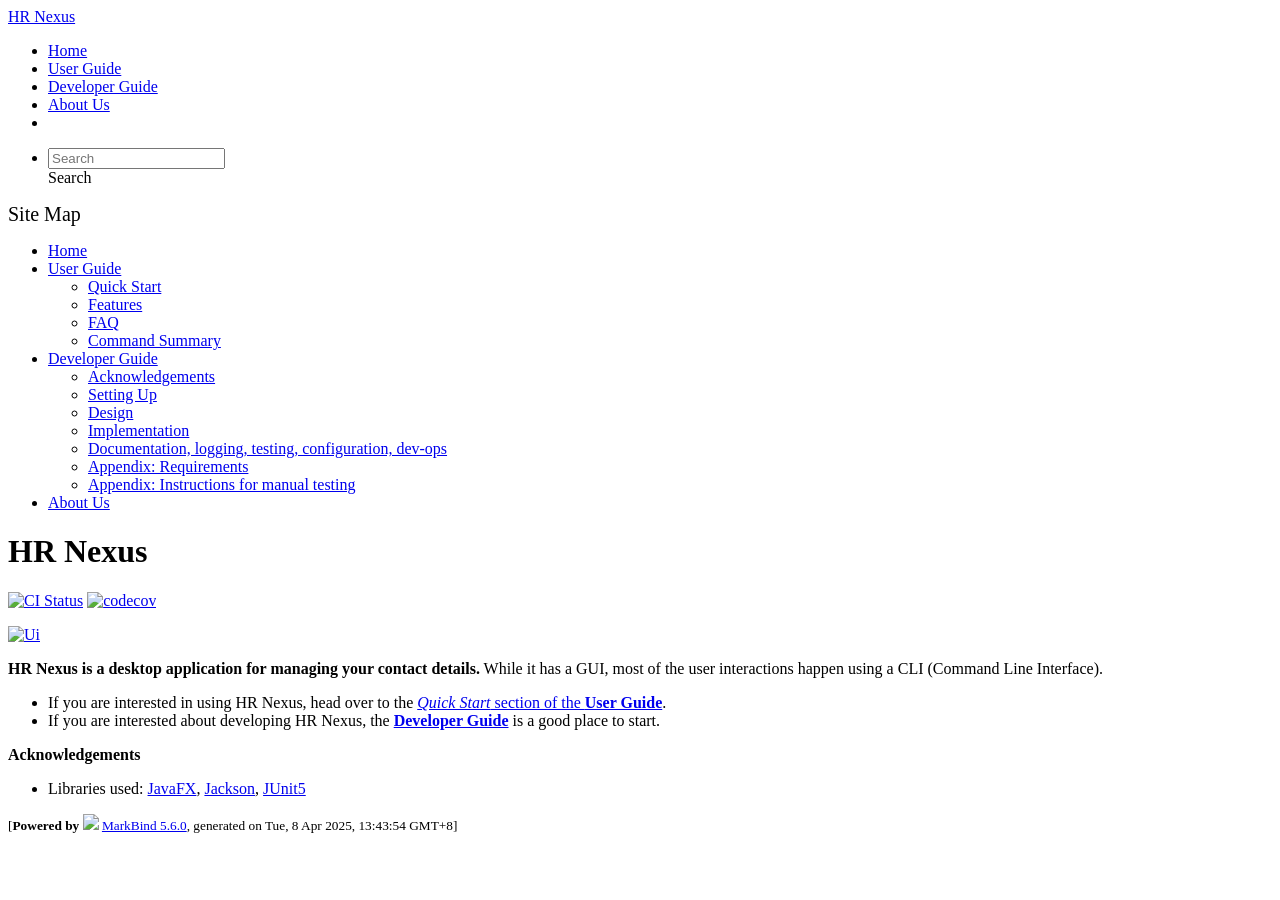
==== commit 04fa6ff7: "deploy: 0a2611726cf0ef90294ab5341d6cdd72f737e480" ====
--- a/index.html
+++ b/index.html
@@ -14,7 +14,7 @@
 <body >
 <div id="app" data-server-rendered="true"><header sticky=""><div data-v-7c0fd418><nav class="navbar navbar-expand-md d-print-none navbar-dark bg-dark" data-v-7c0fd418><div class="container-fluid" data-v-7c0fd418><div class="navbar-left" data-v-7c0fd418><a href="/tp/index.html" title="Home" class="navbar-brand" data-v-7c0fd418>HR Nexus</a></div> <div class="navbar-default" data-v-7c0fd418><ul class="navbar-nav me-auto mt-2 mt-lg-0" data-v-7c0fd418> <li data-v-7c0fd418><a href="/tp/index.html" class="nav-link" data-v-7c0fd418>Home</a></li> <li data-v-7c0fd418><a href="/tp/UserGuide.html" class="nav-link" data-v-7c0fd418>User Guide</a></li> <li data-v-7c0fd418><a href="/tp/DeveloperGuide.html" class="nav-link" data-v-7c0fd418>Developer Guide</a></li> <li data-v-7c0fd418><a href="/tp/AboutUs.html" class="nav-link" data-v-7c0fd418>About Us</a></li> <li data-v-7c0fd418><a href="https://github.com/AY2425S2-CS2103T-T15-3/tp" target="_blank" class="nav-link" data-v-7c0fd418><span data-v-7c0fd418><span aria-hidden="true" class="fab fa-github" data-v-7c0fd418></span></span></a></li></ul></div> <ul class="navbar-nav navbar-right" data-v-7c0fd418><li data-v-7c0fd418><form class="navbar-form" data-v-7c0fd418><div class="dropdown" style="position:relative;" data-v-4f6e9aec><input data-bs-toggle="dropdown" type="text" placeholder="Search" autocomplete="off" value="" class="form-control" data-v-4f6e9aec> <div class="form-control placeholder-div-hidden" data-v-4f6e9aec>
       Search
-    </div> <ul class="dropdown-menu search-dropdown-menu dropdown-menu-hidden dropdown-menu-end" data-v-4f6e9aec></ul></div></form></li></ul></div></nav> <div class="lower-navbar-container" style="display:none;" data-v-7c0fd418><!----> <!----></div></div></header> <div id="flex-body"><nav id="site-nav" data-v-e6005420><div class="site-nav-top" data-v-e6005420><div class="fw-bold mb-2" style="font-size:1.25rem;" data-v-e6005420>Site Map</div></div> <div class="nav-component slim-scroll" data-v-e6005420><div class="site-nav-root"><ul class="site-nav-list site-nav-list-root" data-v-e6005420><li data-v-e6005420><div onclick="handleSiteNavClick(this)" class="site-nav-default-list-item site-nav-list-item-0" data-v-e6005420><a href="/tp/index.html" data-v-e6005420>Home</a></div></li> <li data-v-e6005420><div onclick="handleSiteNavClick(this)" class="site-nav-default-list-item site-nav-list-item-0" data-v-e6005420><a href="/tp/UserGuide.html" data-v-e6005420>User Guide</a> <div class="site-nav-dropdown-btn-container" data-v-e6005420><i onclick="handleSiteNavClick(this.parentNode.parentNode, false); event.stopPropagation();" class="site-nav-dropdown-btn-icon site-nav-rotate-icon" data-v-e6005420><span aria-hidden="true" class="glyphicon glyphicon-menu-down" data-v-e6005420></span></i></div></div><ul class="site-nav-dropdown-container site-nav-dropdown-container-open site-nav-list" data-v-e6005420><li data-v-e6005420><div onclick="handleSiteNavClick(this)" class="site-nav-default-list-item site-nav-list-item-1" data-v-e6005420><a href="/tp/UserGuide.html#quick-start" data-v-e6005420>Quick Start</a></div></li> <li data-v-e6005420><div onclick="handleSiteNavClick(this)" class="site-nav-default-list-item site-nav-list-item-1" data-v-e6005420><a href="/tp/UserGuide.html#features" data-v-e6005420>Features</a></div></li> <li data-v-e6005420><div onclick="handleSiteNavClick(this)" class="site-nav-default-list-item site-nav-list-item-1" data-v-e6005420><a href="/tp/UserGuide.html#faq" data-v-e6005420>FAQ</a></div></li> <li data-v-e6005420><div onclick="handleSiteNavClick(this)" class="site-nav-default-list-item site-nav-list-item-1" data-v-e6005420><a href="/tp/UserGuide.html#faq" data-v-e6005420>Command Summary</a></div></li></ul></li> <li data-v-e6005420><div onclick="handleSiteNavClick(this)" class="site-nav-default-list-item site-nav-list-item-0" data-v-e6005420><a href="/tp/DeveloperGuide.html" data-v-e6005420>Developer Guide</a> <div class="site-nav-dropdown-btn-container" data-v-e6005420><i onclick="handleSiteNavClick(this.parentNode.parentNode, false); event.stopPropagation();" class="site-nav-dropdown-btn-icon site-nav-rotate-icon" data-v-e6005420><span aria-hidden="true" class="glyphicon glyphicon-menu-down" data-v-e6005420></span></i></div></div><ul class="site-nav-dropdown-container site-nav-dropdown-container-open site-nav-list" data-v-e6005420><li data-v-e6005420><div onclick="handleSiteNavClick(this)" class="site-nav-default-list-item site-nav-list-item-1" data-v-e6005420><a href="/tp/DeveloperGuide.html#acknowledgements" data-v-e6005420>Acknowledgements</a></div></li> <li data-v-e6005420><div onclick="handleSiteNavClick(this)" class="site-nav-default-list-item site-nav-list-item-1" data-v-e6005420><a href="/tp/DeveloperGuide.html#setting-up-getting-started" data-v-e6005420>Setting Up</a></div></li> <li data-v-e6005420><div onclick="handleSiteNavClick(this)" class="site-nav-default-list-item site-nav-list-item-1" data-v-e6005420><a href="/tp/DeveloperGuide.html#design" data-v-e6005420>Design</a></div></li> <li data-v-e6005420><div onclick="handleSiteNavClick(this)" class="site-nav-default-list-item site-nav-list-item-1" data-v-e6005420><a href="/tp/DeveloperGuide.html#implementation" data-v-e6005420>Implementation</a></div></li> <li data-v-e6005420><div onclick="handleSiteNavClick(this)" class="site-nav-default-list-item site-nav-list-item-1" data-v-e6005420><a href="/tp/DeveloperGuide.html#documentation-logging-testing-configuration-dev-ops" data-v-e6005420>Documentation, logging, testing, configuration, dev-ops</a></div></li> <li data-v-e6005420><div onclick="handleSiteNavClick(this)" class="site-nav-default-list-item site-nav-list-item-1" data-v-e6005420><a href="/tp/DeveloperGuide.html#appendix-requirements" data-v-e6005420>Appendix: Requirements</a></div></li> <li data-v-e6005420><div onclick="handleSiteNavClick(this)" class="site-nav-default-list-item site-nav-list-item-1" data-v-e6005420><a href="/tp/DeveloperGuide.html#appendix-instructions-for-manual-testing" data-v-e6005420>Appendix: Instructions for manual testing</a></div></li></ul></li> <li data-v-e6005420><div onclick="handleSiteNavClick(this)" class="site-nav-default-list-item site-nav-list-item-0" data-v-e6005420><a href="/tp/AboutUs.html" data-v-e6005420>About Us</a></div></li> <!----></ul></div></div> <!----></nav> <div id="content-wrapper"><h1 id="hr-nexus">HR Nexus<a href="#hr-nexus" onclick="event.stopPropagation()" class="fa fa-anchor"></a></h1> <p><a href="https://github.com/AY2425S2-CS2103T-T15-3/tp/actions"><img src="https://github.com/AY2425S2-CS2103T-T15-3/tp/workflows/Java%20CI/badge.svg" alt="CI Status" class="img-fluid"></a> <a href="https://codecov.io/gh/nus-cs2103-AY2425S2/tp"><img src="https://codecov.io/gh/nus-cs2103-AY2425S2/tp/branch/AY2425S2-CS2103-F15-3%2Ftp%3Amaster/graph/badge.svg?token=WSB76KOM78" alt="codecov" class="img-fluid"></a></p> <p><a href="/tp/images/Ui.png" target="_self"><img src="/tp/images/Ui.png" alt="Ui" class="img-fluid"></a></p> <p><strong>HR Nexus is a desktop application for managing your contact details.</strong> While it has a GUI, most of the user interactions happen using a CLI (Command Line Interface).</p> <ul><li>If you are interested in using HR Nexus, head over to the <a href="/tp/UserGuide.html#quick-start"><em>Quick Start</em> section of the <strong>User Guide</strong></a>.</li> <li>If you are interested about developing HR Nexus, the <a href="/tp/DeveloperGuide.html"><strong>Developer Guide</strong></a> is a good place to start.</li></ul> <p><strong>Acknowledgements</strong></p> <ul><li>Libraries used: <a href="https://openjfx.io/">JavaFX</a>, <a href="https://github.com/FasterXML/jackson">Jackson</a>, <a href="https://github.com/junit-team/junit5">JUnit5</a></li></ul></div> <nav id="page-nav" data-v-e6005420><div class="nav-component slim-scroll" data-v-e6005420></div> <!----></nav> <div aria-hidden="true" class="scroll-top-button fa-lg d-print-none" style="display:none;bottom:2%;right:2%;position:fixed;"><i class="fas fa-arrow-circle-up"></i></div></div> <footer><div class="text-center"><small>[<span><strong>Powered by</strong></span> <img src="https://markbind.org/favicon.ico" width="30"> <a href="https://markbind.org/">MarkBind 5.6.0</a>, generated on Tue, 8 Apr 2025, 13:18:05 GMT+8]</small></div></footer></div>
+    </div> <ul class="dropdown-menu search-dropdown-menu dropdown-menu-hidden dropdown-menu-end" data-v-4f6e9aec></ul></div></form></li></ul></div></nav> <div class="lower-navbar-container" style="display:none;" data-v-7c0fd418><!----> <!----></div></div></header> <div id="flex-body"><nav id="site-nav" data-v-e6005420><div class="site-nav-top" data-v-e6005420><div class="fw-bold mb-2" style="font-size:1.25rem;" data-v-e6005420>Site Map</div></div> <div class="nav-component slim-scroll" data-v-e6005420><div class="site-nav-root"><ul class="site-nav-list site-nav-list-root" data-v-e6005420><li data-v-e6005420><div onclick="handleSiteNavClick(this)" class="site-nav-default-list-item site-nav-list-item-0" data-v-e6005420><a href="/tp/index.html" data-v-e6005420>Home</a></div></li> <li data-v-e6005420><div onclick="handleSiteNavClick(this)" class="site-nav-default-list-item site-nav-list-item-0" data-v-e6005420><a href="/tp/UserGuide.html" data-v-e6005420>User Guide</a> <div class="site-nav-dropdown-btn-container" data-v-e6005420><i onclick="handleSiteNavClick(this.parentNode.parentNode, false); event.stopPropagation();" class="site-nav-dropdown-btn-icon site-nav-rotate-icon" data-v-e6005420><span aria-hidden="true" class="glyphicon glyphicon-menu-down" data-v-e6005420></span></i></div></div><ul class="site-nav-dropdown-container site-nav-dropdown-container-open site-nav-list" data-v-e6005420><li data-v-e6005420><div onclick="handleSiteNavClick(this)" class="site-nav-default-list-item site-nav-list-item-1" data-v-e6005420><a href="/tp/UserGuide.html#quick-start" data-v-e6005420>Quick Start</a></div></li> <li data-v-e6005420><div onclick="handleSiteNavClick(this)" class="site-nav-default-list-item site-nav-list-item-1" data-v-e6005420><a href="/tp/UserGuide.html#features" data-v-e6005420>Features</a></div></li> <li data-v-e6005420><div onclick="handleSiteNavClick(this)" class="site-nav-default-list-item site-nav-list-item-1" data-v-e6005420><a href="/tp/UserGuide.html#faq" data-v-e6005420>FAQ</a></div></li> <li data-v-e6005420><div onclick="handleSiteNavClick(this)" class="site-nav-default-list-item site-nav-list-item-1" data-v-e6005420><a href="/tp/UserGuide.html#faq" data-v-e6005420>Command Summary</a></div></li></ul></li> <li data-v-e6005420><div onclick="handleSiteNavClick(this)" class="site-nav-default-list-item site-nav-list-item-0" data-v-e6005420><a href="/tp/DeveloperGuide.html" data-v-e6005420>Developer Guide</a> <div class="site-nav-dropdown-btn-container" data-v-e6005420><i onclick="handleSiteNavClick(this.parentNode.parentNode, false); event.stopPropagation();" class="site-nav-dropdown-btn-icon site-nav-rotate-icon" data-v-e6005420><span aria-hidden="true" class="glyphicon glyphicon-menu-down" data-v-e6005420></span></i></div></div><ul class="site-nav-dropdown-container site-nav-dropdown-container-open site-nav-list" data-v-e6005420><li data-v-e6005420><div onclick="handleSiteNavClick(this)" class="site-nav-default-list-item site-nav-list-item-1" data-v-e6005420><a href="/tp/DeveloperGuide.html#acknowledgements" data-v-e6005420>Acknowledgements</a></div></li> <li data-v-e6005420><div onclick="handleSiteNavClick(this)" class="site-nav-default-list-item site-nav-list-item-1" data-v-e6005420><a href="/tp/DeveloperGuide.html#setting-up-getting-started" data-v-e6005420>Setting Up</a></div></li> <li data-v-e6005420><div onclick="handleSiteNavClick(this)" class="site-nav-default-list-item site-nav-list-item-1" data-v-e6005420><a href="/tp/DeveloperGuide.html#design" data-v-e6005420>Design</a></div></li> <li data-v-e6005420><div onclick="handleSiteNavClick(this)" class="site-nav-default-list-item site-nav-list-item-1" data-v-e6005420><a href="/tp/DeveloperGuide.html#implementation" data-v-e6005420>Implementation</a></div></li> <li data-v-e6005420><div onclick="handleSiteNavClick(this)" class="site-nav-default-list-item site-nav-list-item-1" data-v-e6005420><a href="/tp/DeveloperGuide.html#documentation-logging-testing-configuration-dev-ops" data-v-e6005420>Documentation, logging, testing, configuration, dev-ops</a></div></li> <li data-v-e6005420><div onclick="handleSiteNavClick(this)" class="site-nav-default-list-item site-nav-list-item-1" data-v-e6005420><a href="/tp/DeveloperGuide.html#appendix-requirements" data-v-e6005420>Appendix: Requirements</a></div></li> <li data-v-e6005420><div onclick="handleSiteNavClick(this)" class="site-nav-default-list-item site-nav-list-item-1" data-v-e6005420><a href="/tp/DeveloperGuide.html#appendix-instructions-for-manual-testing" data-v-e6005420>Appendix: Instructions for manual testing</a></div></li></ul></li> <li data-v-e6005420><div onclick="handleSiteNavClick(this)" class="site-nav-default-list-item site-nav-list-item-0" data-v-e6005420><a href="/tp/AboutUs.html" data-v-e6005420>About Us</a></div></li> <!----></ul></div></div> <!----></nav> <div id="content-wrapper"><h1 id="hr-nexus">HR Nexus<a href="#hr-nexus" onclick="event.stopPropagation()" class="fa fa-anchor"></a></h1> <p><a href="https://github.com/AY2425S2-CS2103T-T15-3/tp/actions"><img src="https://github.com/AY2425S2-CS2103T-T15-3/tp/workflows/Java%20CI/badge.svg" alt="CI Status" class="img-fluid"></a> <a href="https://codecov.io/gh/nus-cs2103-AY2425S2/tp"><img src="https://codecov.io/gh/nus-cs2103-AY2425S2/tp/branch/AY2425S2-CS2103-F15-3%2Ftp%3Amaster/graph/badge.svg?token=WSB76KOM78" alt="codecov" class="img-fluid"></a></p> <p><a href="/tp/images/Ui.png" target="_self"><img src="/tp/images/Ui.png" alt="Ui" class="img-fluid"></a></p> <p><strong>HR Nexus is a desktop application for managing your contact details.</strong> While it has a GUI, most of the user interactions happen using a CLI (Command Line Interface).</p> <ul><li>If you are interested in using HR Nexus, head over to the <a href="/tp/UserGuide.html#quick-start"><em>Quick Start</em> section of the <strong>User Guide</strong></a>.</li> <li>If you are interested about developing HR Nexus, the <a href="/tp/DeveloperGuide.html"><strong>Developer Guide</strong></a> is a good place to start.</li></ul> <p><strong>Acknowledgements</strong></p> <ul><li>Libraries used: <a href="https://openjfx.io/">JavaFX</a>, <a href="https://github.com/FasterXML/jackson">Jackson</a>, <a href="https://github.com/junit-team/junit5">JUnit5</a></li></ul></div> <nav id="page-nav" data-v-e6005420><div class="nav-component slim-scroll" data-v-e6005420></div> <!----></nav> <div aria-hidden="true" class="scroll-top-button fa-lg d-print-none" style="display:none;bottom:2%;right:2%;position:fixed;"><i class="fas fa-arrow-circle-up"></i></div></div> <footer><div class="text-center"><small>[<span><strong>Powered by</strong></span> <img src="https://markbind.org/favicon.ico" width="30"> <a href="https://markbind.org/">MarkBind 5.6.0</a>, generated on Tue, 8 Apr 2025, 13:43:54 GMT+8]</small></div></footer></div>
 </body><script src="/tp/markbind/js/bootstrap-utility.min.js"></script>
 <script src="/tp/markbind/js/polyfill.min.js"></script>
 <script src="/tp/markbind/js/vue.min.js"></script>
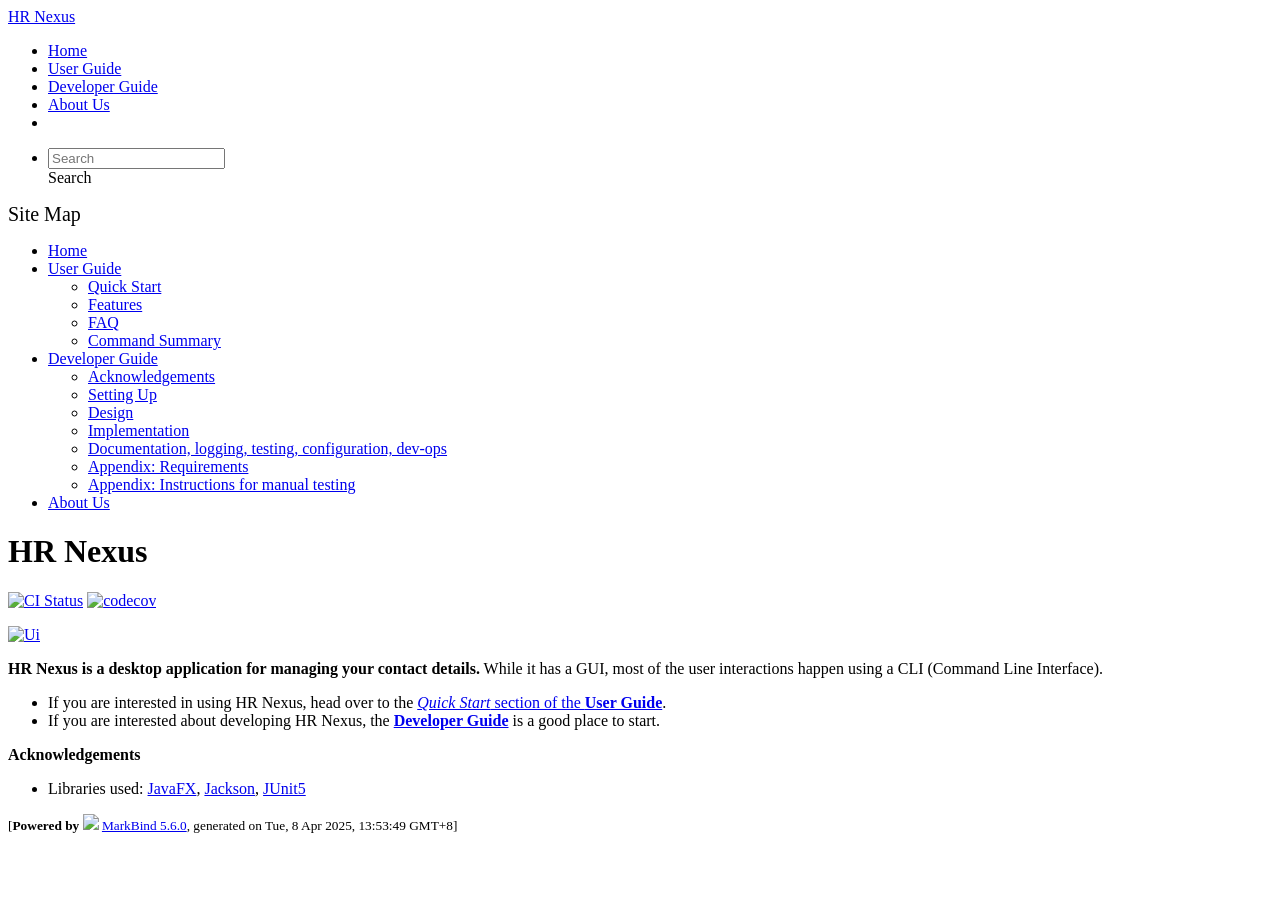
==== commit 8f3b548b: "deploy: d0e59fb395fe42078aa4dc7dc55442421181154f" ====
--- a/index.html
+++ b/index.html
@@ -14,7 +14,7 @@
 <body >
 <div id="app" data-server-rendered="true"><header sticky=""><div data-v-7c0fd418><nav class="navbar navbar-expand-md d-print-none navbar-dark bg-dark" data-v-7c0fd418><div class="container-fluid" data-v-7c0fd418><div class="navbar-left" data-v-7c0fd418><a href="/tp/index.html" title="Home" class="navbar-brand" data-v-7c0fd418>HR Nexus</a></div> <div class="navbar-default" data-v-7c0fd418><ul class="navbar-nav me-auto mt-2 mt-lg-0" data-v-7c0fd418> <li data-v-7c0fd418><a href="/tp/index.html" class="nav-link" data-v-7c0fd418>Home</a></li> <li data-v-7c0fd418><a href="/tp/UserGuide.html" class="nav-link" data-v-7c0fd418>User Guide</a></li> <li data-v-7c0fd418><a href="/tp/DeveloperGuide.html" class="nav-link" data-v-7c0fd418>Developer Guide</a></li> <li data-v-7c0fd418><a href="/tp/AboutUs.html" class="nav-link" data-v-7c0fd418>About Us</a></li> <li data-v-7c0fd418><a href="https://github.com/AY2425S2-CS2103T-T15-3/tp" target="_blank" class="nav-link" data-v-7c0fd418><span data-v-7c0fd418><span aria-hidden="true" class="fab fa-github" data-v-7c0fd418></span></span></a></li></ul></div> <ul class="navbar-nav navbar-right" data-v-7c0fd418><li data-v-7c0fd418><form class="navbar-form" data-v-7c0fd418><div class="dropdown" style="position:relative;" data-v-4f6e9aec><input data-bs-toggle="dropdown" type="text" placeholder="Search" autocomplete="off" value="" class="form-control" data-v-4f6e9aec> <div class="form-control placeholder-div-hidden" data-v-4f6e9aec>
       Search
-    </div> <ul class="dropdown-menu search-dropdown-menu dropdown-menu-hidden dropdown-menu-end" data-v-4f6e9aec></ul></div></form></li></ul></div></nav> <div class="lower-navbar-container" style="display:none;" data-v-7c0fd418><!----> <!----></div></div></header> <div id="flex-body"><nav id="site-nav" data-v-e6005420><div class="site-nav-top" data-v-e6005420><div class="fw-bold mb-2" style="font-size:1.25rem;" data-v-e6005420>Site Map</div></div> <div class="nav-component slim-scroll" data-v-e6005420><div class="site-nav-root"><ul class="site-nav-list site-nav-list-root" data-v-e6005420><li data-v-e6005420><div onclick="handleSiteNavClick(this)" class="site-nav-default-list-item site-nav-list-item-0" data-v-e6005420><a href="/tp/index.html" data-v-e6005420>Home</a></div></li> <li data-v-e6005420><div onclick="handleSiteNavClick(this)" class="site-nav-default-list-item site-nav-list-item-0" data-v-e6005420><a href="/tp/UserGuide.html" data-v-e6005420>User Guide</a> <div class="site-nav-dropdown-btn-container" data-v-e6005420><i onclick="handleSiteNavClick(this.parentNode.parentNode, false); event.stopPropagation();" class="site-nav-dropdown-btn-icon site-nav-rotate-icon" data-v-e6005420><span aria-hidden="true" class="glyphicon glyphicon-menu-down" data-v-e6005420></span></i></div></div><ul class="site-nav-dropdown-container site-nav-dropdown-container-open site-nav-list" data-v-e6005420><li data-v-e6005420><div onclick="handleSiteNavClick(this)" class="site-nav-default-list-item site-nav-list-item-1" data-v-e6005420><a href="/tp/UserGuide.html#quick-start" data-v-e6005420>Quick Start</a></div></li> <li data-v-e6005420><div onclick="handleSiteNavClick(this)" class="site-nav-default-list-item site-nav-list-item-1" data-v-e6005420><a href="/tp/UserGuide.html#features" data-v-e6005420>Features</a></div></li> <li data-v-e6005420><div onclick="handleSiteNavClick(this)" class="site-nav-default-list-item site-nav-list-item-1" data-v-e6005420><a href="/tp/UserGuide.html#faq" data-v-e6005420>FAQ</a></div></li> <li data-v-e6005420><div onclick="handleSiteNavClick(this)" class="site-nav-default-list-item site-nav-list-item-1" data-v-e6005420><a href="/tp/UserGuide.html#faq" data-v-e6005420>Command Summary</a></div></li></ul></li> <li data-v-e6005420><div onclick="handleSiteNavClick(this)" class="site-nav-default-list-item site-nav-list-item-0" data-v-e6005420><a href="/tp/DeveloperGuide.html" data-v-e6005420>Developer Guide</a> <div class="site-nav-dropdown-btn-container" data-v-e6005420><i onclick="handleSiteNavClick(this.parentNode.parentNode, false); event.stopPropagation();" class="site-nav-dropdown-btn-icon site-nav-rotate-icon" data-v-e6005420><span aria-hidden="true" class="glyphicon glyphicon-menu-down" data-v-e6005420></span></i></div></div><ul class="site-nav-dropdown-container site-nav-dropdown-container-open site-nav-list" data-v-e6005420><li data-v-e6005420><div onclick="handleSiteNavClick(this)" class="site-nav-default-list-item site-nav-list-item-1" data-v-e6005420><a href="/tp/DeveloperGuide.html#acknowledgements" data-v-e6005420>Acknowledgements</a></div></li> <li data-v-e6005420><div onclick="handleSiteNavClick(this)" class="site-nav-default-list-item site-nav-list-item-1" data-v-e6005420><a href="/tp/DeveloperGuide.html#setting-up-getting-started" data-v-e6005420>Setting Up</a></div></li> <li data-v-e6005420><div onclick="handleSiteNavClick(this)" class="site-nav-default-list-item site-nav-list-item-1" data-v-e6005420><a href="/tp/DeveloperGuide.html#design" data-v-e6005420>Design</a></div></li> <li data-v-e6005420><div onclick="handleSiteNavClick(this)" class="site-nav-default-list-item site-nav-list-item-1" data-v-e6005420><a href="/tp/DeveloperGuide.html#implementation" data-v-e6005420>Implementation</a></div></li> <li data-v-e6005420><div onclick="handleSiteNavClick(this)" class="site-nav-default-list-item site-nav-list-item-1" data-v-e6005420><a href="/tp/DeveloperGuide.html#documentation-logging-testing-configuration-dev-ops" data-v-e6005420>Documentation, logging, testing, configuration, dev-ops</a></div></li> <li data-v-e6005420><div onclick="handleSiteNavClick(this)" class="site-nav-default-list-item site-nav-list-item-1" data-v-e6005420><a href="/tp/DeveloperGuide.html#appendix-requirements" data-v-e6005420>Appendix: Requirements</a></div></li> <li data-v-e6005420><div onclick="handleSiteNavClick(this)" class="site-nav-default-list-item site-nav-list-item-1" data-v-e6005420><a href="/tp/DeveloperGuide.html#appendix-instructions-for-manual-testing" data-v-e6005420>Appendix: Instructions for manual testing</a></div></li></ul></li> <li data-v-e6005420><div onclick="handleSiteNavClick(this)" class="site-nav-default-list-item site-nav-list-item-0" data-v-e6005420><a href="/tp/AboutUs.html" data-v-e6005420>About Us</a></div></li> <!----></ul></div></div> <!----></nav> <div id="content-wrapper"><h1 id="hr-nexus">HR Nexus<a href="#hr-nexus" onclick="event.stopPropagation()" class="fa fa-anchor"></a></h1> <p><a href="https://github.com/AY2425S2-CS2103T-T15-3/tp/actions"><img src="https://github.com/AY2425S2-CS2103T-T15-3/tp/workflows/Java%20CI/badge.svg" alt="CI Status" class="img-fluid"></a> <a href="https://codecov.io/gh/nus-cs2103-AY2425S2/tp"><img src="https://codecov.io/gh/nus-cs2103-AY2425S2/tp/branch/AY2425S2-CS2103-F15-3%2Ftp%3Amaster/graph/badge.svg?token=WSB76KOM78" alt="codecov" class="img-fluid"></a></p> <p><a href="/tp/images/Ui.png" target="_self"><img src="/tp/images/Ui.png" alt="Ui" class="img-fluid"></a></p> <p><strong>HR Nexus is a desktop application for managing your contact details.</strong> While it has a GUI, most of the user interactions happen using a CLI (Command Line Interface).</p> <ul><li>If you are interested in using HR Nexus, head over to the <a href="/tp/UserGuide.html#quick-start"><em>Quick Start</em> section of the <strong>User Guide</strong></a>.</li> <li>If you are interested about developing HR Nexus, the <a href="/tp/DeveloperGuide.html"><strong>Developer Guide</strong></a> is a good place to start.</li></ul> <p><strong>Acknowledgements</strong></p> <ul><li>Libraries used: <a href="https://openjfx.io/">JavaFX</a>, <a href="https://github.com/FasterXML/jackson">Jackson</a>, <a href="https://github.com/junit-team/junit5">JUnit5</a></li></ul></div> <nav id="page-nav" data-v-e6005420><div class="nav-component slim-scroll" data-v-e6005420></div> <!----></nav> <div aria-hidden="true" class="scroll-top-button fa-lg d-print-none" style="display:none;bottom:2%;right:2%;position:fixed;"><i class="fas fa-arrow-circle-up"></i></div></div> <footer><div class="text-center"><small>[<span><strong>Powered by</strong></span> <img src="https://markbind.org/favicon.ico" width="30"> <a href="https://markbind.org/">MarkBind 5.6.0</a>, generated on Tue, 8 Apr 2025, 13:43:54 GMT+8]</small></div></footer></div>
+    </div> <ul class="dropdown-menu search-dropdown-menu dropdown-menu-hidden dropdown-menu-end" data-v-4f6e9aec></ul></div></form></li></ul></div></nav> <div class="lower-navbar-container" style="display:none;" data-v-7c0fd418><!----> <!----></div></div></header> <div id="flex-body"><nav id="site-nav" data-v-e6005420><div class="site-nav-top" data-v-e6005420><div class="fw-bold mb-2" style="font-size:1.25rem;" data-v-e6005420>Site Map</div></div> <div class="nav-component slim-scroll" data-v-e6005420><div class="site-nav-root"><ul class="site-nav-list site-nav-list-root" data-v-e6005420><li data-v-e6005420><div onclick="handleSiteNavClick(this)" class="site-nav-default-list-item site-nav-list-item-0" data-v-e6005420><a href="/tp/index.html" data-v-e6005420>Home</a></div></li> <li data-v-e6005420><div onclick="handleSiteNavClick(this)" class="site-nav-default-list-item site-nav-list-item-0" data-v-e6005420><a href="/tp/UserGuide.html" data-v-e6005420>User Guide</a> <div class="site-nav-dropdown-btn-container" data-v-e6005420><i onclick="handleSiteNavClick(this.parentNode.parentNode, false); event.stopPropagation();" class="site-nav-dropdown-btn-icon site-nav-rotate-icon" data-v-e6005420><span aria-hidden="true" class="glyphicon glyphicon-menu-down" data-v-e6005420></span></i></div></div><ul class="site-nav-dropdown-container site-nav-dropdown-container-open site-nav-list" data-v-e6005420><li data-v-e6005420><div onclick="handleSiteNavClick(this)" class="site-nav-default-list-item site-nav-list-item-1" data-v-e6005420><a href="/tp/UserGuide.html#quick-start" data-v-e6005420>Quick Start</a></div></li> <li data-v-e6005420><div onclick="handleSiteNavClick(this)" class="site-nav-default-list-item site-nav-list-item-1" data-v-e6005420><a href="/tp/UserGuide.html#features" data-v-e6005420>Features</a></div></li> <li data-v-e6005420><div onclick="handleSiteNavClick(this)" class="site-nav-default-list-item site-nav-list-item-1" data-v-e6005420><a href="/tp/UserGuide.html#faq" data-v-e6005420>FAQ</a></div></li> <li data-v-e6005420><div onclick="handleSiteNavClick(this)" class="site-nav-default-list-item site-nav-list-item-1" data-v-e6005420><a href="/tp/UserGuide.html#faq" data-v-e6005420>Command Summary</a></div></li></ul></li> <li data-v-e6005420><div onclick="handleSiteNavClick(this)" class="site-nav-default-list-item site-nav-list-item-0" data-v-e6005420><a href="/tp/DeveloperGuide.html" data-v-e6005420>Developer Guide</a> <div class="site-nav-dropdown-btn-container" data-v-e6005420><i onclick="handleSiteNavClick(this.parentNode.parentNode, false); event.stopPropagation();" class="site-nav-dropdown-btn-icon site-nav-rotate-icon" data-v-e6005420><span aria-hidden="true" class="glyphicon glyphicon-menu-down" data-v-e6005420></span></i></div></div><ul class="site-nav-dropdown-container site-nav-dropdown-container-open site-nav-list" data-v-e6005420><li data-v-e6005420><div onclick="handleSiteNavClick(this)" class="site-nav-default-list-item site-nav-list-item-1" data-v-e6005420><a href="/tp/DeveloperGuide.html#acknowledgements" data-v-e6005420>Acknowledgements</a></div></li> <li data-v-e6005420><div onclick="handleSiteNavClick(this)" class="site-nav-default-list-item site-nav-list-item-1" data-v-e6005420><a href="/tp/DeveloperGuide.html#setting-up-getting-started" data-v-e6005420>Setting Up</a></div></li> <li data-v-e6005420><div onclick="handleSiteNavClick(this)" class="site-nav-default-list-item site-nav-list-item-1" data-v-e6005420><a href="/tp/DeveloperGuide.html#design" data-v-e6005420>Design</a></div></li> <li data-v-e6005420><div onclick="handleSiteNavClick(this)" class="site-nav-default-list-item site-nav-list-item-1" data-v-e6005420><a href="/tp/DeveloperGuide.html#implementation" data-v-e6005420>Implementation</a></div></li> <li data-v-e6005420><div onclick="handleSiteNavClick(this)" class="site-nav-default-list-item site-nav-list-item-1" data-v-e6005420><a href="/tp/DeveloperGuide.html#documentation-logging-testing-configuration-dev-ops" data-v-e6005420>Documentation, logging, testing, configuration, dev-ops</a></div></li> <li data-v-e6005420><div onclick="handleSiteNavClick(this)" class="site-nav-default-list-item site-nav-list-item-1" data-v-e6005420><a href="/tp/DeveloperGuide.html#appendix-requirements" data-v-e6005420>Appendix: Requirements</a></div></li> <li data-v-e6005420><div onclick="handleSiteNavClick(this)" class="site-nav-default-list-item site-nav-list-item-1" data-v-e6005420><a href="/tp/DeveloperGuide.html#appendix-instructions-for-manual-testing" data-v-e6005420>Appendix: Instructions for manual testing</a></div></li></ul></li> <li data-v-e6005420><div onclick="handleSiteNavClick(this)" class="site-nav-default-list-item site-nav-list-item-0" data-v-e6005420><a href="/tp/AboutUs.html" data-v-e6005420>About Us</a></div></li> <!----></ul></div></div> <!----></nav> <div id="content-wrapper"><h1 id="hr-nexus">HR Nexus<a href="#hr-nexus" onclick="event.stopPropagation()" class="fa fa-anchor"></a></h1> <p><a href="https://github.com/AY2425S2-CS2103T-T15-3/tp/actions"><img src="https://github.com/AY2425S2-CS2103T-T15-3/tp/workflows/Java%20CI/badge.svg" alt="CI Status" class="img-fluid"></a> <a href="https://codecov.io/gh/nus-cs2103-AY2425S2/tp"><img src="https://codecov.io/gh/nus-cs2103-AY2425S2/tp/branch/AY2425S2-CS2103-F15-3%2Ftp%3Amaster/graph/badge.svg?token=WSB76KOM78" alt="codecov" class="img-fluid"></a></p> <p><a href="/tp/images/Ui.png" target="_self"><img src="/tp/images/Ui.png" alt="Ui" class="img-fluid"></a></p> <p><strong>HR Nexus is a desktop application for managing your contact details.</strong> While it has a GUI, most of the user interactions happen using a CLI (Command Line Interface).</p> <ul><li>If you are interested in using HR Nexus, head over to the <a href="/tp/UserGuide.html#quick-start"><em>Quick Start</em> section of the <strong>User Guide</strong></a>.</li> <li>If you are interested about developing HR Nexus, the <a href="/tp/DeveloperGuide.html"><strong>Developer Guide</strong></a> is a good place to start.</li></ul> <p><strong>Acknowledgements</strong></p> <ul><li>Libraries used: <a href="https://openjfx.io/">JavaFX</a>, <a href="https://github.com/FasterXML/jackson">Jackson</a>, <a href="https://github.com/junit-team/junit5">JUnit5</a></li></ul></div> <nav id="page-nav" data-v-e6005420><div class="nav-component slim-scroll" data-v-e6005420></div> <!----></nav> <div aria-hidden="true" class="scroll-top-button fa-lg d-print-none" style="display:none;bottom:2%;right:2%;position:fixed;"><i class="fas fa-arrow-circle-up"></i></div></div> <footer><div class="text-center"><small>[<span><strong>Powered by</strong></span> <img src="https://markbind.org/favicon.ico" width="30"> <a href="https://markbind.org/">MarkBind 5.6.0</a>, generated on Tue, 8 Apr 2025, 13:53:49 GMT+8]</small></div></footer></div>
 </body><script src="/tp/markbind/js/bootstrap-utility.min.js"></script>
 <script src="/tp/markbind/js/polyfill.min.js"></script>
 <script src="/tp/markbind/js/vue.min.js"></script>
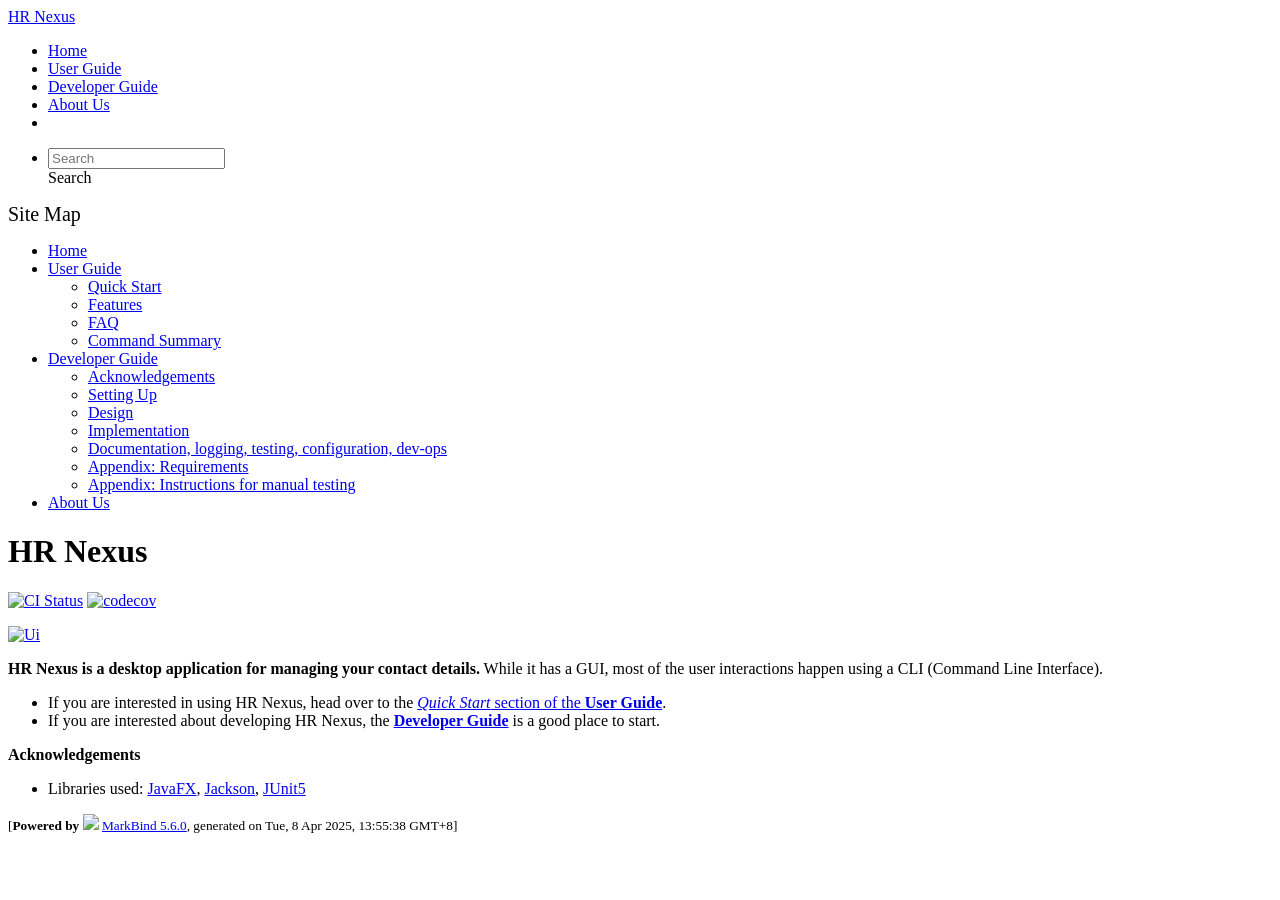
==== commit 85819ae5: "deploy: b58bb35fa586c33156cdea2da6e8a59c648c5264" ====
--- a/index.html
+++ b/index.html
@@ -14,7 +14,7 @@
 <body >
 <div id="app" data-server-rendered="true"><header sticky=""><div data-v-7c0fd418><nav class="navbar navbar-expand-md d-print-none navbar-dark bg-dark" data-v-7c0fd418><div class="container-fluid" data-v-7c0fd418><div class="navbar-left" data-v-7c0fd418><a href="/tp/index.html" title="Home" class="navbar-brand" data-v-7c0fd418>HR Nexus</a></div> <div class="navbar-default" data-v-7c0fd418><ul class="navbar-nav me-auto mt-2 mt-lg-0" data-v-7c0fd418> <li data-v-7c0fd418><a href="/tp/index.html" class="nav-link" data-v-7c0fd418>Home</a></li> <li data-v-7c0fd418><a href="/tp/UserGuide.html" class="nav-link" data-v-7c0fd418>User Guide</a></li> <li data-v-7c0fd418><a href="/tp/DeveloperGuide.html" class="nav-link" data-v-7c0fd418>Developer Guide</a></li> <li data-v-7c0fd418><a href="/tp/AboutUs.html" class="nav-link" data-v-7c0fd418>About Us</a></li> <li data-v-7c0fd418><a href="https://github.com/AY2425S2-CS2103T-T15-3/tp" target="_blank" class="nav-link" data-v-7c0fd418><span data-v-7c0fd418><span aria-hidden="true" class="fab fa-github" data-v-7c0fd418></span></span></a></li></ul></div> <ul class="navbar-nav navbar-right" data-v-7c0fd418><li data-v-7c0fd418><form class="navbar-form" data-v-7c0fd418><div class="dropdown" style="position:relative;" data-v-4f6e9aec><input data-bs-toggle="dropdown" type="text" placeholder="Search" autocomplete="off" value="" class="form-control" data-v-4f6e9aec> <div class="form-control placeholder-div-hidden" data-v-4f6e9aec>
       Search
-    </div> <ul class="dropdown-menu search-dropdown-menu dropdown-menu-hidden dropdown-menu-end" data-v-4f6e9aec></ul></div></form></li></ul></div></nav> <div class="lower-navbar-container" style="display:none;" data-v-7c0fd418><!----> <!----></div></div></header> <div id="flex-body"><nav id="site-nav" data-v-e6005420><div class="site-nav-top" data-v-e6005420><div class="fw-bold mb-2" style="font-size:1.25rem;" data-v-e6005420>Site Map</div></div> <div class="nav-component slim-scroll" data-v-e6005420><div class="site-nav-root"><ul class="site-nav-list site-nav-list-root" data-v-e6005420><li data-v-e6005420><div onclick="handleSiteNavClick(this)" class="site-nav-default-list-item site-nav-list-item-0" data-v-e6005420><a href="/tp/index.html" data-v-e6005420>Home</a></div></li> <li data-v-e6005420><div onclick="handleSiteNavClick(this)" class="site-nav-default-list-item site-nav-list-item-0" data-v-e6005420><a href="/tp/UserGuide.html" data-v-e6005420>User Guide</a> <div class="site-nav-dropdown-btn-container" data-v-e6005420><i onclick="handleSiteNavClick(this.parentNode.parentNode, false); event.stopPropagation();" class="site-nav-dropdown-btn-icon site-nav-rotate-icon" data-v-e6005420><span aria-hidden="true" class="glyphicon glyphicon-menu-down" data-v-e6005420></span></i></div></div><ul class="site-nav-dropdown-container site-nav-dropdown-container-open site-nav-list" data-v-e6005420><li data-v-e6005420><div onclick="handleSiteNavClick(this)" class="site-nav-default-list-item site-nav-list-item-1" data-v-e6005420><a href="/tp/UserGuide.html#quick-start" data-v-e6005420>Quick Start</a></div></li> <li data-v-e6005420><div onclick="handleSiteNavClick(this)" class="site-nav-default-list-item site-nav-list-item-1" data-v-e6005420><a href="/tp/UserGuide.html#features" data-v-e6005420>Features</a></div></li> <li data-v-e6005420><div onclick="handleSiteNavClick(this)" class="site-nav-default-list-item site-nav-list-item-1" data-v-e6005420><a href="/tp/UserGuide.html#faq" data-v-e6005420>FAQ</a></div></li> <li data-v-e6005420><div onclick="handleSiteNavClick(this)" class="site-nav-default-list-item site-nav-list-item-1" data-v-e6005420><a href="/tp/UserGuide.html#faq" data-v-e6005420>Command Summary</a></div></li></ul></li> <li data-v-e6005420><div onclick="handleSiteNavClick(this)" class="site-nav-default-list-item site-nav-list-item-0" data-v-e6005420><a href="/tp/DeveloperGuide.html" data-v-e6005420>Developer Guide</a> <div class="site-nav-dropdown-btn-container" data-v-e6005420><i onclick="handleSiteNavClick(this.parentNode.parentNode, false); event.stopPropagation();" class="site-nav-dropdown-btn-icon site-nav-rotate-icon" data-v-e6005420><span aria-hidden="true" class="glyphicon glyphicon-menu-down" data-v-e6005420></span></i></div></div><ul class="site-nav-dropdown-container site-nav-dropdown-container-open site-nav-list" data-v-e6005420><li data-v-e6005420><div onclick="handleSiteNavClick(this)" class="site-nav-default-list-item site-nav-list-item-1" data-v-e6005420><a href="/tp/DeveloperGuide.html#acknowledgements" data-v-e6005420>Acknowledgements</a></div></li> <li data-v-e6005420><div onclick="handleSiteNavClick(this)" class="site-nav-default-list-item site-nav-list-item-1" data-v-e6005420><a href="/tp/DeveloperGuide.html#setting-up-getting-started" data-v-e6005420>Setting Up</a></div></li> <li data-v-e6005420><div onclick="handleSiteNavClick(this)" class="site-nav-default-list-item site-nav-list-item-1" data-v-e6005420><a href="/tp/DeveloperGuide.html#design" data-v-e6005420>Design</a></div></li> <li data-v-e6005420><div onclick="handleSiteNavClick(this)" class="site-nav-default-list-item site-nav-list-item-1" data-v-e6005420><a href="/tp/DeveloperGuide.html#implementation" data-v-e6005420>Implementation</a></div></li> <li data-v-e6005420><div onclick="handleSiteNavClick(this)" class="site-nav-default-list-item site-nav-list-item-1" data-v-e6005420><a href="/tp/DeveloperGuide.html#documentation-logging-testing-configuration-dev-ops" data-v-e6005420>Documentation, logging, testing, configuration, dev-ops</a></div></li> <li data-v-e6005420><div onclick="handleSiteNavClick(this)" class="site-nav-default-list-item site-nav-list-item-1" data-v-e6005420><a href="/tp/DeveloperGuide.html#appendix-requirements" data-v-e6005420>Appendix: Requirements</a></div></li> <li data-v-e6005420><div onclick="handleSiteNavClick(this)" class="site-nav-default-list-item site-nav-list-item-1" data-v-e6005420><a href="/tp/DeveloperGuide.html#appendix-instructions-for-manual-testing" data-v-e6005420>Appendix: Instructions for manual testing</a></div></li></ul></li> <li data-v-e6005420><div onclick="handleSiteNavClick(this)" class="site-nav-default-list-item site-nav-list-item-0" data-v-e6005420><a href="/tp/AboutUs.html" data-v-e6005420>About Us</a></div></li> <!----></ul></div></div> <!----></nav> <div id="content-wrapper"><h1 id="hr-nexus">HR Nexus<a href="#hr-nexus" onclick="event.stopPropagation()" class="fa fa-anchor"></a></h1> <p><a href="https://github.com/AY2425S2-CS2103T-T15-3/tp/actions"><img src="https://github.com/AY2425S2-CS2103T-T15-3/tp/workflows/Java%20CI/badge.svg" alt="CI Status" class="img-fluid"></a> <a href="https://codecov.io/gh/nus-cs2103-AY2425S2/tp"><img src="https://codecov.io/gh/nus-cs2103-AY2425S2/tp/branch/AY2425S2-CS2103-F15-3%2Ftp%3Amaster/graph/badge.svg?token=WSB76KOM78" alt="codecov" class="img-fluid"></a></p> <p><a href="/tp/images/Ui.png" target="_self"><img src="/tp/images/Ui.png" alt="Ui" class="img-fluid"></a></p> <p><strong>HR Nexus is a desktop application for managing your contact details.</strong> While it has a GUI, most of the user interactions happen using a CLI (Command Line Interface).</p> <ul><li>If you are interested in using HR Nexus, head over to the <a href="/tp/UserGuide.html#quick-start"><em>Quick Start</em> section of the <strong>User Guide</strong></a>.</li> <li>If you are interested about developing HR Nexus, the <a href="/tp/DeveloperGuide.html"><strong>Developer Guide</strong></a> is a good place to start.</li></ul> <p><strong>Acknowledgements</strong></p> <ul><li>Libraries used: <a href="https://openjfx.io/">JavaFX</a>, <a href="https://github.com/FasterXML/jackson">Jackson</a>, <a href="https://github.com/junit-team/junit5">JUnit5</a></li></ul></div> <nav id="page-nav" data-v-e6005420><div class="nav-component slim-scroll" data-v-e6005420></div> <!----></nav> <div aria-hidden="true" class="scroll-top-button fa-lg d-print-none" style="display:none;bottom:2%;right:2%;position:fixed;"><i class="fas fa-arrow-circle-up"></i></div></div> <footer><div class="text-center"><small>[<span><strong>Powered by</strong></span> <img src="https://markbind.org/favicon.ico" width="30"> <a href="https://markbind.org/">MarkBind 5.6.0</a>, generated on Tue, 8 Apr 2025, 13:53:49 GMT+8]</small></div></footer></div>
+    </div> <ul class="dropdown-menu search-dropdown-menu dropdown-menu-hidden dropdown-menu-end" data-v-4f6e9aec></ul></div></form></li></ul></div></nav> <div class="lower-navbar-container" style="display:none;" data-v-7c0fd418><!----> <!----></div></div></header> <div id="flex-body"><nav id="site-nav" data-v-e6005420><div class="site-nav-top" data-v-e6005420><div class="fw-bold mb-2" style="font-size:1.25rem;" data-v-e6005420>Site Map</div></div> <div class="nav-component slim-scroll" data-v-e6005420><div class="site-nav-root"><ul class="site-nav-list site-nav-list-root" data-v-e6005420><li data-v-e6005420><div onclick="handleSiteNavClick(this)" class="site-nav-default-list-item site-nav-list-item-0" data-v-e6005420><a href="/tp/index.html" data-v-e6005420>Home</a></div></li> <li data-v-e6005420><div onclick="handleSiteNavClick(this)" class="site-nav-default-list-item site-nav-list-item-0" data-v-e6005420><a href="/tp/UserGuide.html" data-v-e6005420>User Guide</a> <div class="site-nav-dropdown-btn-container" data-v-e6005420><i onclick="handleSiteNavClick(this.parentNode.parentNode, false); event.stopPropagation();" class="site-nav-dropdown-btn-icon site-nav-rotate-icon" data-v-e6005420><span aria-hidden="true" class="glyphicon glyphicon-menu-down" data-v-e6005420></span></i></div></div><ul class="site-nav-dropdown-container site-nav-dropdown-container-open site-nav-list" data-v-e6005420><li data-v-e6005420><div onclick="handleSiteNavClick(this)" class="site-nav-default-list-item site-nav-list-item-1" data-v-e6005420><a href="/tp/UserGuide.html#quick-start" data-v-e6005420>Quick Start</a></div></li> <li data-v-e6005420><div onclick="handleSiteNavClick(this)" class="site-nav-default-list-item site-nav-list-item-1" data-v-e6005420><a href="/tp/UserGuide.html#features" data-v-e6005420>Features</a></div></li> <li data-v-e6005420><div onclick="handleSiteNavClick(this)" class="site-nav-default-list-item site-nav-list-item-1" data-v-e6005420><a href="/tp/UserGuide.html#faq" data-v-e6005420>FAQ</a></div></li> <li data-v-e6005420><div onclick="handleSiteNavClick(this)" class="site-nav-default-list-item site-nav-list-item-1" data-v-e6005420><a href="/tp/UserGuide.html#faq" data-v-e6005420>Command Summary</a></div></li></ul></li> <li data-v-e6005420><div onclick="handleSiteNavClick(this)" class="site-nav-default-list-item site-nav-list-item-0" data-v-e6005420><a href="/tp/DeveloperGuide.html" data-v-e6005420>Developer Guide</a> <div class="site-nav-dropdown-btn-container" data-v-e6005420><i onclick="handleSiteNavClick(this.parentNode.parentNode, false); event.stopPropagation();" class="site-nav-dropdown-btn-icon site-nav-rotate-icon" data-v-e6005420><span aria-hidden="true" class="glyphicon glyphicon-menu-down" data-v-e6005420></span></i></div></div><ul class="site-nav-dropdown-container site-nav-dropdown-container-open site-nav-list" data-v-e6005420><li data-v-e6005420><div onclick="handleSiteNavClick(this)" class="site-nav-default-list-item site-nav-list-item-1" data-v-e6005420><a href="/tp/DeveloperGuide.html#acknowledgements" data-v-e6005420>Acknowledgements</a></div></li> <li data-v-e6005420><div onclick="handleSiteNavClick(this)" class="site-nav-default-list-item site-nav-list-item-1" data-v-e6005420><a href="/tp/DeveloperGuide.html#setting-up-getting-started" data-v-e6005420>Setting Up</a></div></li> <li data-v-e6005420><div onclick="handleSiteNavClick(this)" class="site-nav-default-list-item site-nav-list-item-1" data-v-e6005420><a href="/tp/DeveloperGuide.html#design" data-v-e6005420>Design</a></div></li> <li data-v-e6005420><div onclick="handleSiteNavClick(this)" class="site-nav-default-list-item site-nav-list-item-1" data-v-e6005420><a href="/tp/DeveloperGuide.html#implementation" data-v-e6005420>Implementation</a></div></li> <li data-v-e6005420><div onclick="handleSiteNavClick(this)" class="site-nav-default-list-item site-nav-list-item-1" data-v-e6005420><a href="/tp/DeveloperGuide.html#documentation-logging-testing-configuration-dev-ops" data-v-e6005420>Documentation, logging, testing, configuration, dev-ops</a></div></li> <li data-v-e6005420><div onclick="handleSiteNavClick(this)" class="site-nav-default-list-item site-nav-list-item-1" data-v-e6005420><a href="/tp/DeveloperGuide.html#appendix-requirements" data-v-e6005420>Appendix: Requirements</a></div></li> <li data-v-e6005420><div onclick="handleSiteNavClick(this)" class="site-nav-default-list-item site-nav-list-item-1" data-v-e6005420><a href="/tp/DeveloperGuide.html#appendix-instructions-for-manual-testing" data-v-e6005420>Appendix: Instructions for manual testing</a></div></li></ul></li> <li data-v-e6005420><div onclick="handleSiteNavClick(this)" class="site-nav-default-list-item site-nav-list-item-0" data-v-e6005420><a href="/tp/AboutUs.html" data-v-e6005420>About Us</a></div></li> <!----></ul></div></div> <!----></nav> <div id="content-wrapper"><h1 id="hr-nexus">HR Nexus<a href="#hr-nexus" onclick="event.stopPropagation()" class="fa fa-anchor"></a></h1> <p><a href="https://github.com/AY2425S2-CS2103T-T15-3/tp/actions"><img src="https://github.com/AY2425S2-CS2103T-T15-3/tp/workflows/Java%20CI/badge.svg" alt="CI Status" class="img-fluid"></a> <a href="https://codecov.io/gh/nus-cs2103-AY2425S2/tp"><img src="https://codecov.io/gh/nus-cs2103-AY2425S2/tp/branch/AY2425S2-CS2103-F15-3%2Ftp%3Amaster/graph/badge.svg?token=WSB76KOM78" alt="codecov" class="img-fluid"></a></p> <p><a href="/tp/images/Ui.png" target="_self"><img src="/tp/images/Ui.png" alt="Ui" class="img-fluid"></a></p> <p><strong>HR Nexus is a desktop application for managing your contact details.</strong> While it has a GUI, most of the user interactions happen using a CLI (Command Line Interface).</p> <ul><li>If you are interested in using HR Nexus, head over to the <a href="/tp/UserGuide.html#quick-start"><em>Quick Start</em> section of the <strong>User Guide</strong></a>.</li> <li>If you are interested about developing HR Nexus, the <a href="/tp/DeveloperGuide.html"><strong>Developer Guide</strong></a> is a good place to start.</li></ul> <p><strong>Acknowledgements</strong></p> <ul><li>Libraries used: <a href="https://openjfx.io/">JavaFX</a>, <a href="https://github.com/FasterXML/jackson">Jackson</a>, <a href="https://github.com/junit-team/junit5">JUnit5</a></li></ul></div> <nav id="page-nav" data-v-e6005420><div class="nav-component slim-scroll" data-v-e6005420></div> <!----></nav> <div aria-hidden="true" class="scroll-top-button fa-lg d-print-none" style="display:none;bottom:2%;right:2%;position:fixed;"><i class="fas fa-arrow-circle-up"></i></div></div> <footer><div class="text-center"><small>[<span><strong>Powered by</strong></span> <img src="https://markbind.org/favicon.ico" width="30"> <a href="https://markbind.org/">MarkBind 5.6.0</a>, generated on Tue, 8 Apr 2025, 13:55:38 GMT+8]</small></div></footer></div>
 </body><script src="/tp/markbind/js/bootstrap-utility.min.js"></script>
 <script src="/tp/markbind/js/polyfill.min.js"></script>
 <script src="/tp/markbind/js/vue.min.js"></script>
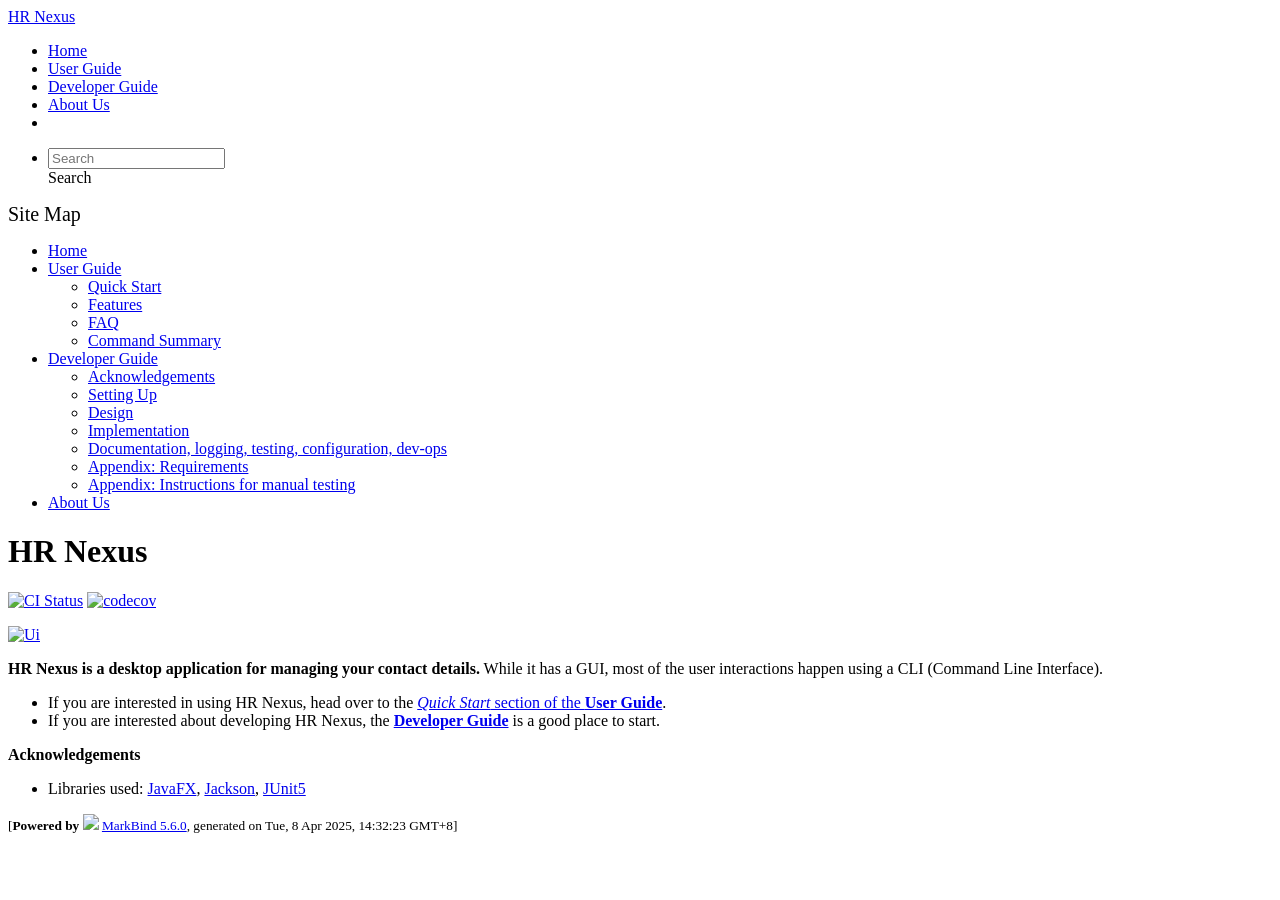
==== commit 30d456b3: "deploy: 724ec68b753a71e3d9dcde6757d14441475c71cd" ====
--- a/index.html
+++ b/index.html
@@ -14,7 +14,7 @@
 <body >
 <div id="app" data-server-rendered="true"><header sticky=""><div data-v-7c0fd418><nav class="navbar navbar-expand-md d-print-none navbar-dark bg-dark" data-v-7c0fd418><div class="container-fluid" data-v-7c0fd418><div class="navbar-left" data-v-7c0fd418><a href="/tp/index.html" title="Home" class="navbar-brand" data-v-7c0fd418>HR Nexus</a></div> <div class="navbar-default" data-v-7c0fd418><ul class="navbar-nav me-auto mt-2 mt-lg-0" data-v-7c0fd418> <li data-v-7c0fd418><a href="/tp/index.html" class="nav-link" data-v-7c0fd418>Home</a></li> <li data-v-7c0fd418><a href="/tp/UserGuide.html" class="nav-link" data-v-7c0fd418>User Guide</a></li> <li data-v-7c0fd418><a href="/tp/DeveloperGuide.html" class="nav-link" data-v-7c0fd418>Developer Guide</a></li> <li data-v-7c0fd418><a href="/tp/AboutUs.html" class="nav-link" data-v-7c0fd418>About Us</a></li> <li data-v-7c0fd418><a href="https://github.com/AY2425S2-CS2103T-T15-3/tp" target="_blank" class="nav-link" data-v-7c0fd418><span data-v-7c0fd418><span aria-hidden="true" class="fab fa-github" data-v-7c0fd418></span></span></a></li></ul></div> <ul class="navbar-nav navbar-right" data-v-7c0fd418><li data-v-7c0fd418><form class="navbar-form" data-v-7c0fd418><div class="dropdown" style="position:relative;" data-v-4f6e9aec><input data-bs-toggle="dropdown" type="text" placeholder="Search" autocomplete="off" value="" class="form-control" data-v-4f6e9aec> <div class="form-control placeholder-div-hidden" data-v-4f6e9aec>
       Search
-    </div> <ul class="dropdown-menu search-dropdown-menu dropdown-menu-hidden dropdown-menu-end" data-v-4f6e9aec></ul></div></form></li></ul></div></nav> <div class="lower-navbar-container" style="display:none;" data-v-7c0fd418><!----> <!----></div></div></header> <div id="flex-body"><nav id="site-nav" data-v-e6005420><div class="site-nav-top" data-v-e6005420><div class="fw-bold mb-2" style="font-size:1.25rem;" data-v-e6005420>Site Map</div></div> <div class="nav-component slim-scroll" data-v-e6005420><div class="site-nav-root"><ul class="site-nav-list site-nav-list-root" data-v-e6005420><li data-v-e6005420><div onclick="handleSiteNavClick(this)" class="site-nav-default-list-item site-nav-list-item-0" data-v-e6005420><a href="/tp/index.html" data-v-e6005420>Home</a></div></li> <li data-v-e6005420><div onclick="handleSiteNavClick(this)" class="site-nav-default-list-item site-nav-list-item-0" data-v-e6005420><a href="/tp/UserGuide.html" data-v-e6005420>User Guide</a> <div class="site-nav-dropdown-btn-container" data-v-e6005420><i onclick="handleSiteNavClick(this.parentNode.parentNode, false); event.stopPropagation();" class="site-nav-dropdown-btn-icon site-nav-rotate-icon" data-v-e6005420><span aria-hidden="true" class="glyphicon glyphicon-menu-down" data-v-e6005420></span></i></div></div><ul class="site-nav-dropdown-container site-nav-dropdown-container-open site-nav-list" data-v-e6005420><li data-v-e6005420><div onclick="handleSiteNavClick(this)" class="site-nav-default-list-item site-nav-list-item-1" data-v-e6005420><a href="/tp/UserGuide.html#quick-start" data-v-e6005420>Quick Start</a></div></li> <li data-v-e6005420><div onclick="handleSiteNavClick(this)" class="site-nav-default-list-item site-nav-list-item-1" data-v-e6005420><a href="/tp/UserGuide.html#features" data-v-e6005420>Features</a></div></li> <li data-v-e6005420><div onclick="handleSiteNavClick(this)" class="site-nav-default-list-item site-nav-list-item-1" data-v-e6005420><a href="/tp/UserGuide.html#faq" data-v-e6005420>FAQ</a></div></li> <li data-v-e6005420><div onclick="handleSiteNavClick(this)" class="site-nav-default-list-item site-nav-list-item-1" data-v-e6005420><a href="/tp/UserGuide.html#faq" data-v-e6005420>Command Summary</a></div></li></ul></li> <li data-v-e6005420><div onclick="handleSiteNavClick(this)" class="site-nav-default-list-item site-nav-list-item-0" data-v-e6005420><a href="/tp/DeveloperGuide.html" data-v-e6005420>Developer Guide</a> <div class="site-nav-dropdown-btn-container" data-v-e6005420><i onclick="handleSiteNavClick(this.parentNode.parentNode, false); event.stopPropagation();" class="site-nav-dropdown-btn-icon site-nav-rotate-icon" data-v-e6005420><span aria-hidden="true" class="glyphicon glyphicon-menu-down" data-v-e6005420></span></i></div></div><ul class="site-nav-dropdown-container site-nav-dropdown-container-open site-nav-list" data-v-e6005420><li data-v-e6005420><div onclick="handleSiteNavClick(this)" class="site-nav-default-list-item site-nav-list-item-1" data-v-e6005420><a href="/tp/DeveloperGuide.html#acknowledgements" data-v-e6005420>Acknowledgements</a></div></li> <li data-v-e6005420><div onclick="handleSiteNavClick(this)" class="site-nav-default-list-item site-nav-list-item-1" data-v-e6005420><a href="/tp/DeveloperGuide.html#setting-up-getting-started" data-v-e6005420>Setting Up</a></div></li> <li data-v-e6005420><div onclick="handleSiteNavClick(this)" class="site-nav-default-list-item site-nav-list-item-1" data-v-e6005420><a href="/tp/DeveloperGuide.html#design" data-v-e6005420>Design</a></div></li> <li data-v-e6005420><div onclick="handleSiteNavClick(this)" class="site-nav-default-list-item site-nav-list-item-1" data-v-e6005420><a href="/tp/DeveloperGuide.html#implementation" data-v-e6005420>Implementation</a></div></li> <li data-v-e6005420><div onclick="handleSiteNavClick(this)" class="site-nav-default-list-item site-nav-list-item-1" data-v-e6005420><a href="/tp/DeveloperGuide.html#documentation-logging-testing-configuration-dev-ops" data-v-e6005420>Documentation, logging, testing, configuration, dev-ops</a></div></li> <li data-v-e6005420><div onclick="handleSiteNavClick(this)" class="site-nav-default-list-item site-nav-list-item-1" data-v-e6005420><a href="/tp/DeveloperGuide.html#appendix-requirements" data-v-e6005420>Appendix: Requirements</a></div></li> <li data-v-e6005420><div onclick="handleSiteNavClick(this)" class="site-nav-default-list-item site-nav-list-item-1" data-v-e6005420><a href="/tp/DeveloperGuide.html#appendix-instructions-for-manual-testing" data-v-e6005420>Appendix: Instructions for manual testing</a></div></li></ul></li> <li data-v-e6005420><div onclick="handleSiteNavClick(this)" class="site-nav-default-list-item site-nav-list-item-0" data-v-e6005420><a href="/tp/AboutUs.html" data-v-e6005420>About Us</a></div></li> <!----></ul></div></div> <!----></nav> <div id="content-wrapper"><h1 id="hr-nexus">HR Nexus<a href="#hr-nexus" onclick="event.stopPropagation()" class="fa fa-anchor"></a></h1> <p><a href="https://github.com/AY2425S2-CS2103T-T15-3/tp/actions"><img src="https://github.com/AY2425S2-CS2103T-T15-3/tp/workflows/Java%20CI/badge.svg" alt="CI Status" class="img-fluid"></a> <a href="https://codecov.io/gh/nus-cs2103-AY2425S2/tp"><img src="https://codecov.io/gh/nus-cs2103-AY2425S2/tp/branch/AY2425S2-CS2103-F15-3%2Ftp%3Amaster/graph/badge.svg?token=WSB76KOM78" alt="codecov" class="img-fluid"></a></p> <p><a href="/tp/images/Ui.png" target="_self"><img src="/tp/images/Ui.png" alt="Ui" class="img-fluid"></a></p> <p><strong>HR Nexus is a desktop application for managing your contact details.</strong> While it has a GUI, most of the user interactions happen using a CLI (Command Line Interface).</p> <ul><li>If you are interested in using HR Nexus, head over to the <a href="/tp/UserGuide.html#quick-start"><em>Quick Start</em> section of the <strong>User Guide</strong></a>.</li> <li>If you are interested about developing HR Nexus, the <a href="/tp/DeveloperGuide.html"><strong>Developer Guide</strong></a> is a good place to start.</li></ul> <p><strong>Acknowledgements</strong></p> <ul><li>Libraries used: <a href="https://openjfx.io/">JavaFX</a>, <a href="https://github.com/FasterXML/jackson">Jackson</a>, <a href="https://github.com/junit-team/junit5">JUnit5</a></li></ul></div> <nav id="page-nav" data-v-e6005420><div class="nav-component slim-scroll" data-v-e6005420></div> <!----></nav> <div aria-hidden="true" class="scroll-top-button fa-lg d-print-none" style="display:none;bottom:2%;right:2%;position:fixed;"><i class="fas fa-arrow-circle-up"></i></div></div> <footer><div class="text-center"><small>[<span><strong>Powered by</strong></span> <img src="https://markbind.org/favicon.ico" width="30"> <a href="https://markbind.org/">MarkBind 5.6.0</a>, generated on Tue, 8 Apr 2025, 13:55:38 GMT+8]</small></div></footer></div>
+    </div> <ul class="dropdown-menu search-dropdown-menu dropdown-menu-hidden dropdown-menu-end" data-v-4f6e9aec></ul></div></form></li></ul></div></nav> <div class="lower-navbar-container" style="display:none;" data-v-7c0fd418><!----> <!----></div></div></header> <div id="flex-body"><nav id="site-nav" data-v-e6005420><div class="site-nav-top" data-v-e6005420><div class="fw-bold mb-2" style="font-size:1.25rem;" data-v-e6005420>Site Map</div></div> <div class="nav-component slim-scroll" data-v-e6005420><div class="site-nav-root"><ul class="site-nav-list site-nav-list-root" data-v-e6005420><li data-v-e6005420><div onclick="handleSiteNavClick(this)" class="site-nav-default-list-item site-nav-list-item-0" data-v-e6005420><a href="/tp/index.html" data-v-e6005420>Home</a></div></li> <li data-v-e6005420><div onclick="handleSiteNavClick(this)" class="site-nav-default-list-item site-nav-list-item-0" data-v-e6005420><a href="/tp/UserGuide.html" data-v-e6005420>User Guide</a> <div class="site-nav-dropdown-btn-container" data-v-e6005420><i onclick="handleSiteNavClick(this.parentNode.parentNode, false); event.stopPropagation();" class="site-nav-dropdown-btn-icon site-nav-rotate-icon" data-v-e6005420><span aria-hidden="true" class="glyphicon glyphicon-menu-down" data-v-e6005420></span></i></div></div><ul class="site-nav-dropdown-container site-nav-dropdown-container-open site-nav-list" data-v-e6005420><li data-v-e6005420><div onclick="handleSiteNavClick(this)" class="site-nav-default-list-item site-nav-list-item-1" data-v-e6005420><a href="/tp/UserGuide.html#quick-start" data-v-e6005420>Quick Start</a></div></li> <li data-v-e6005420><div onclick="handleSiteNavClick(this)" class="site-nav-default-list-item site-nav-list-item-1" data-v-e6005420><a href="/tp/UserGuide.html#features" data-v-e6005420>Features</a></div></li> <li data-v-e6005420><div onclick="handleSiteNavClick(this)" class="site-nav-default-list-item site-nav-list-item-1" data-v-e6005420><a href="/tp/UserGuide.html#faq" data-v-e6005420>FAQ</a></div></li> <li data-v-e6005420><div onclick="handleSiteNavClick(this)" class="site-nav-default-list-item site-nav-list-item-1" data-v-e6005420><a href="/tp/UserGuide.html#faq" data-v-e6005420>Command Summary</a></div></li></ul></li> <li data-v-e6005420><div onclick="handleSiteNavClick(this)" class="site-nav-default-list-item site-nav-list-item-0" data-v-e6005420><a href="/tp/DeveloperGuide.html" data-v-e6005420>Developer Guide</a> <div class="site-nav-dropdown-btn-container" data-v-e6005420><i onclick="handleSiteNavClick(this.parentNode.parentNode, false); event.stopPropagation();" class="site-nav-dropdown-btn-icon site-nav-rotate-icon" data-v-e6005420><span aria-hidden="true" class="glyphicon glyphicon-menu-down" data-v-e6005420></span></i></div></div><ul class="site-nav-dropdown-container site-nav-dropdown-container-open site-nav-list" data-v-e6005420><li data-v-e6005420><div onclick="handleSiteNavClick(this)" class="site-nav-default-list-item site-nav-list-item-1" data-v-e6005420><a href="/tp/DeveloperGuide.html#acknowledgements" data-v-e6005420>Acknowledgements</a></div></li> <li data-v-e6005420><div onclick="handleSiteNavClick(this)" class="site-nav-default-list-item site-nav-list-item-1" data-v-e6005420><a href="/tp/DeveloperGuide.html#setting-up-getting-started" data-v-e6005420>Setting Up</a></div></li> <li data-v-e6005420><div onclick="handleSiteNavClick(this)" class="site-nav-default-list-item site-nav-list-item-1" data-v-e6005420><a href="/tp/DeveloperGuide.html#design" data-v-e6005420>Design</a></div></li> <li data-v-e6005420><div onclick="handleSiteNavClick(this)" class="site-nav-default-list-item site-nav-list-item-1" data-v-e6005420><a href="/tp/DeveloperGuide.html#implementation" data-v-e6005420>Implementation</a></div></li> <li data-v-e6005420><div onclick="handleSiteNavClick(this)" class="site-nav-default-list-item site-nav-list-item-1" data-v-e6005420><a href="/tp/DeveloperGuide.html#documentation-logging-testing-configuration-dev-ops" data-v-e6005420>Documentation, logging, testing, configuration, dev-ops</a></div></li> <li data-v-e6005420><div onclick="handleSiteNavClick(this)" class="site-nav-default-list-item site-nav-list-item-1" data-v-e6005420><a href="/tp/DeveloperGuide.html#appendix-requirements" data-v-e6005420>Appendix: Requirements</a></div></li> <li data-v-e6005420><div onclick="handleSiteNavClick(this)" class="site-nav-default-list-item site-nav-list-item-1" data-v-e6005420><a href="/tp/DeveloperGuide.html#appendix-instructions-for-manual-testing" data-v-e6005420>Appendix: Instructions for manual testing</a></div></li></ul></li> <li data-v-e6005420><div onclick="handleSiteNavClick(this)" class="site-nav-default-list-item site-nav-list-item-0" data-v-e6005420><a href="/tp/AboutUs.html" data-v-e6005420>About Us</a></div></li> <!----></ul></div></div> <!----></nav> <div id="content-wrapper"><h1 id="hr-nexus">HR Nexus<a href="#hr-nexus" onclick="event.stopPropagation()" class="fa fa-anchor"></a></h1> <p><a href="https://github.com/AY2425S2-CS2103T-T15-3/tp/actions"><img src="https://github.com/AY2425S2-CS2103T-T15-3/tp/workflows/Java%20CI/badge.svg" alt="CI Status" class="img-fluid"></a> <a href="https://codecov.io/gh/nus-cs2103-AY2425S2/tp"><img src="https://codecov.io/gh/nus-cs2103-AY2425S2/tp/branch/AY2425S2-CS2103-F15-3%2Ftp%3Amaster/graph/badge.svg?token=WSB76KOM78" alt="codecov" class="img-fluid"></a></p> <p><a href="/tp/images/Ui.png" target="_self"><img src="/tp/images/Ui.png" alt="Ui" class="img-fluid"></a></p> <p><strong>HR Nexus is a desktop application for managing your contact details.</strong> While it has a GUI, most of the user interactions happen using a CLI (Command Line Interface).</p> <ul><li>If you are interested in using HR Nexus, head over to the <a href="/tp/UserGuide.html#quick-start"><em>Quick Start</em> section of the <strong>User Guide</strong></a>.</li> <li>If you are interested about developing HR Nexus, the <a href="/tp/DeveloperGuide.html"><strong>Developer Guide</strong></a> is a good place to start.</li></ul> <p><strong>Acknowledgements</strong></p> <ul><li>Libraries used: <a href="https://openjfx.io/">JavaFX</a>, <a href="https://github.com/FasterXML/jackson">Jackson</a>, <a href="https://github.com/junit-team/junit5">JUnit5</a></li></ul></div> <nav id="page-nav" data-v-e6005420><div class="nav-component slim-scroll" data-v-e6005420></div> <!----></nav> <div aria-hidden="true" class="scroll-top-button fa-lg d-print-none" style="display:none;bottom:2%;right:2%;position:fixed;"><i class="fas fa-arrow-circle-up"></i></div></div> <footer><div class="text-center"><small>[<span><strong>Powered by</strong></span> <img src="https://markbind.org/favicon.ico" width="30"> <a href="https://markbind.org/">MarkBind 5.6.0</a>, generated on Tue, 8 Apr 2025, 14:32:23 GMT+8]</small></div></footer></div>
 </body><script src="/tp/markbind/js/bootstrap-utility.min.js"></script>
 <script src="/tp/markbind/js/polyfill.min.js"></script>
 <script src="/tp/markbind/js/vue.min.js"></script>
